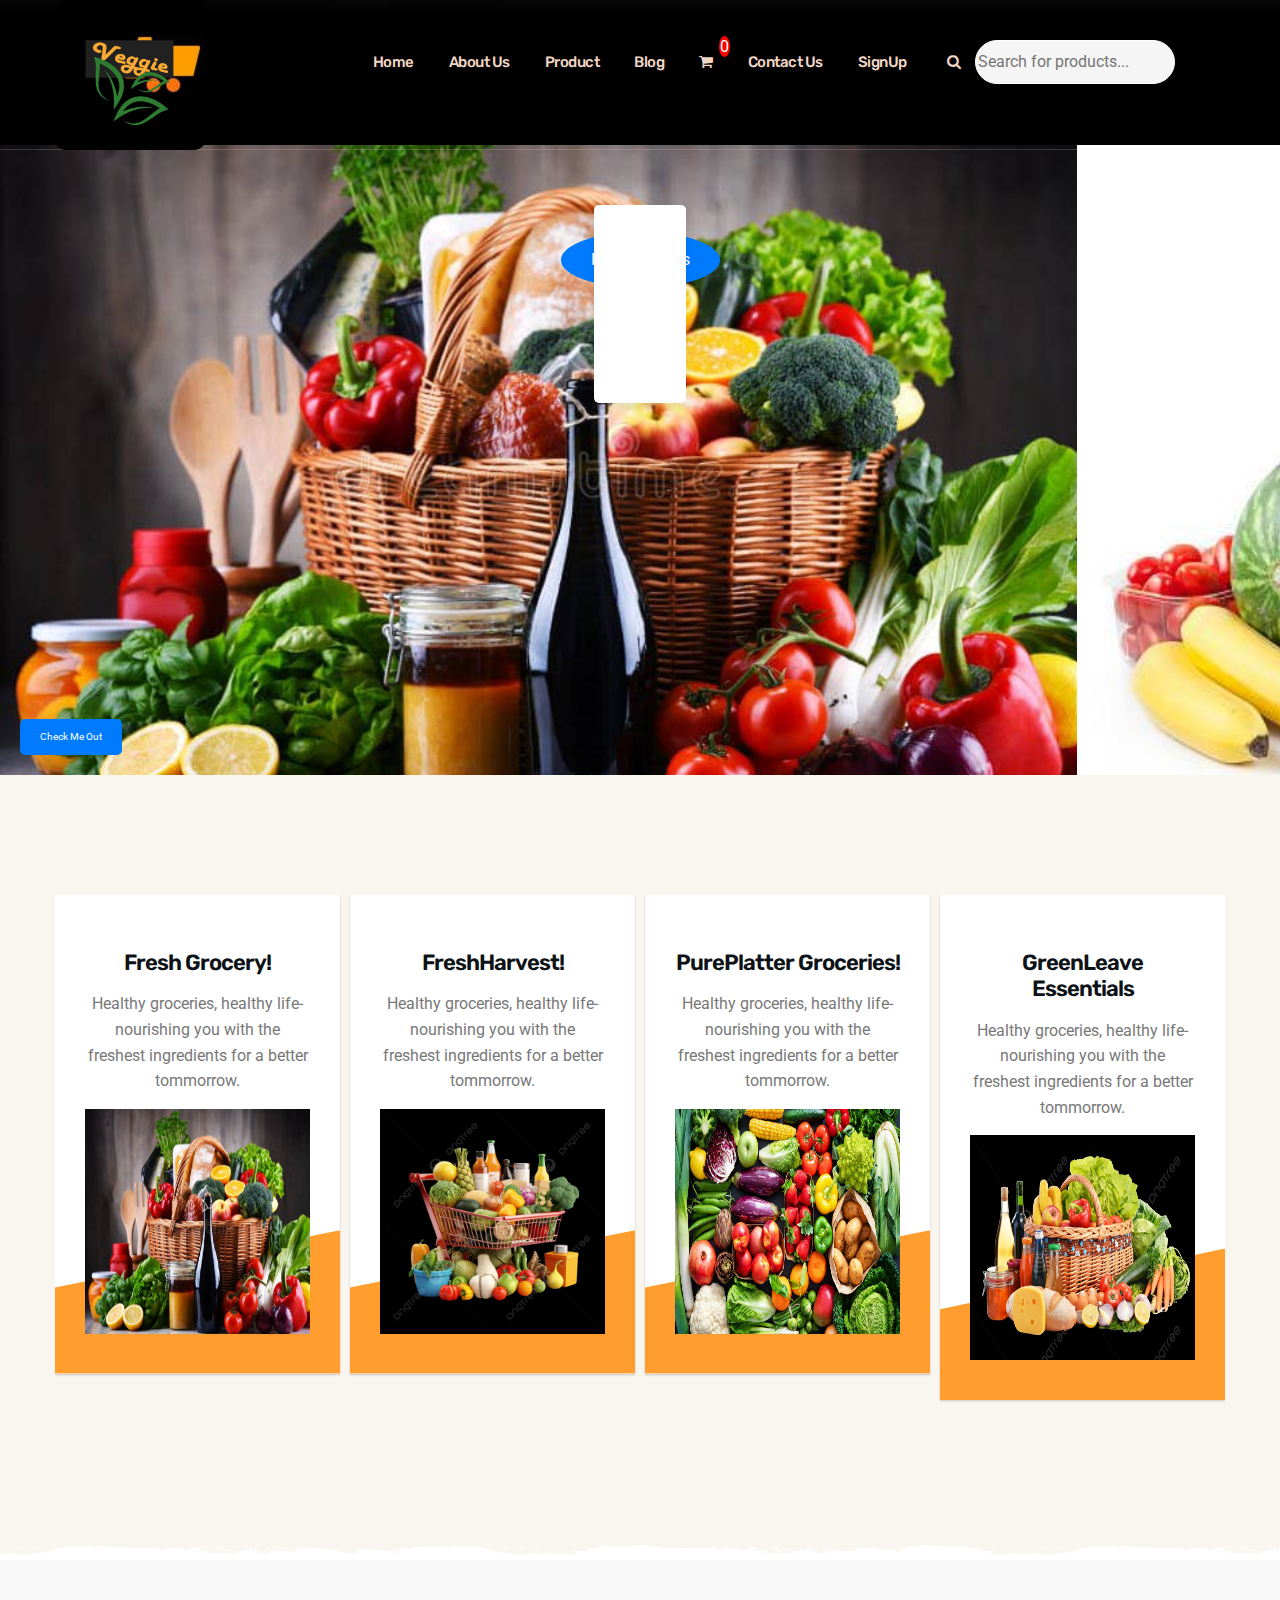
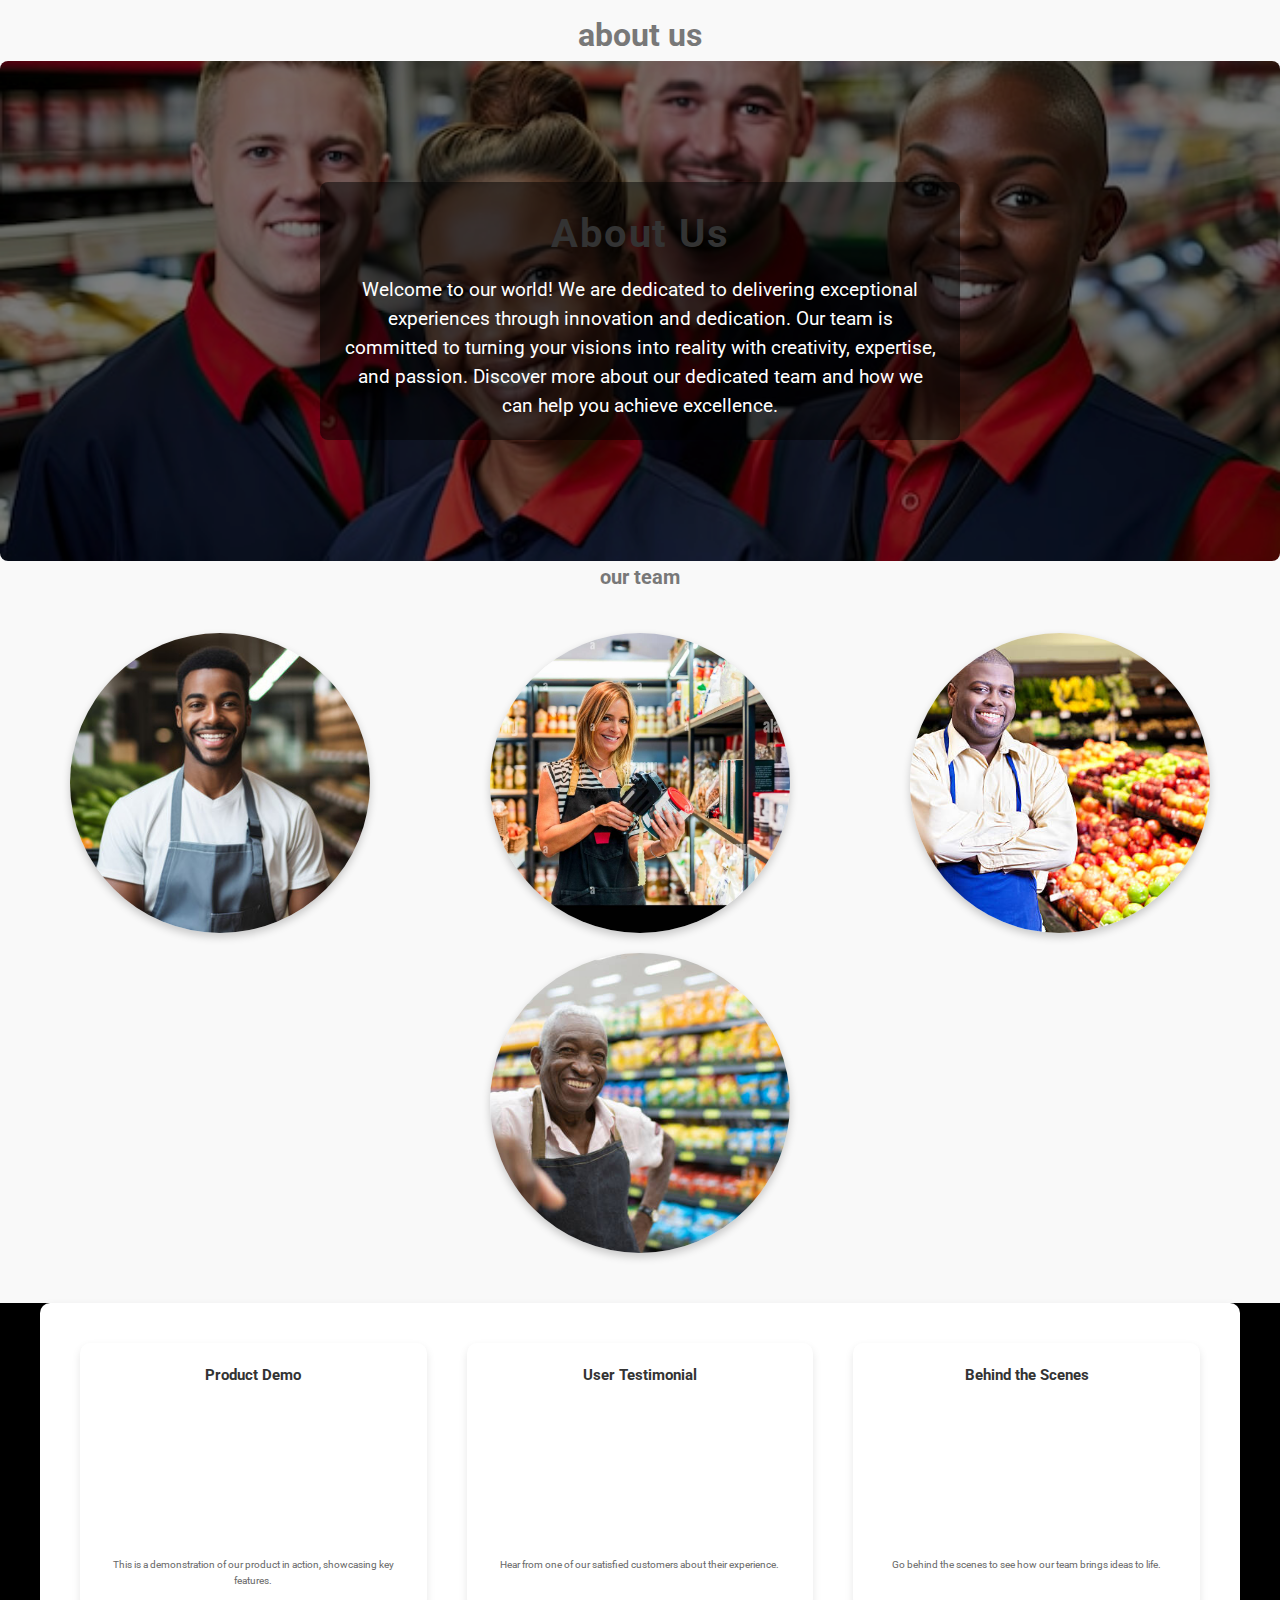
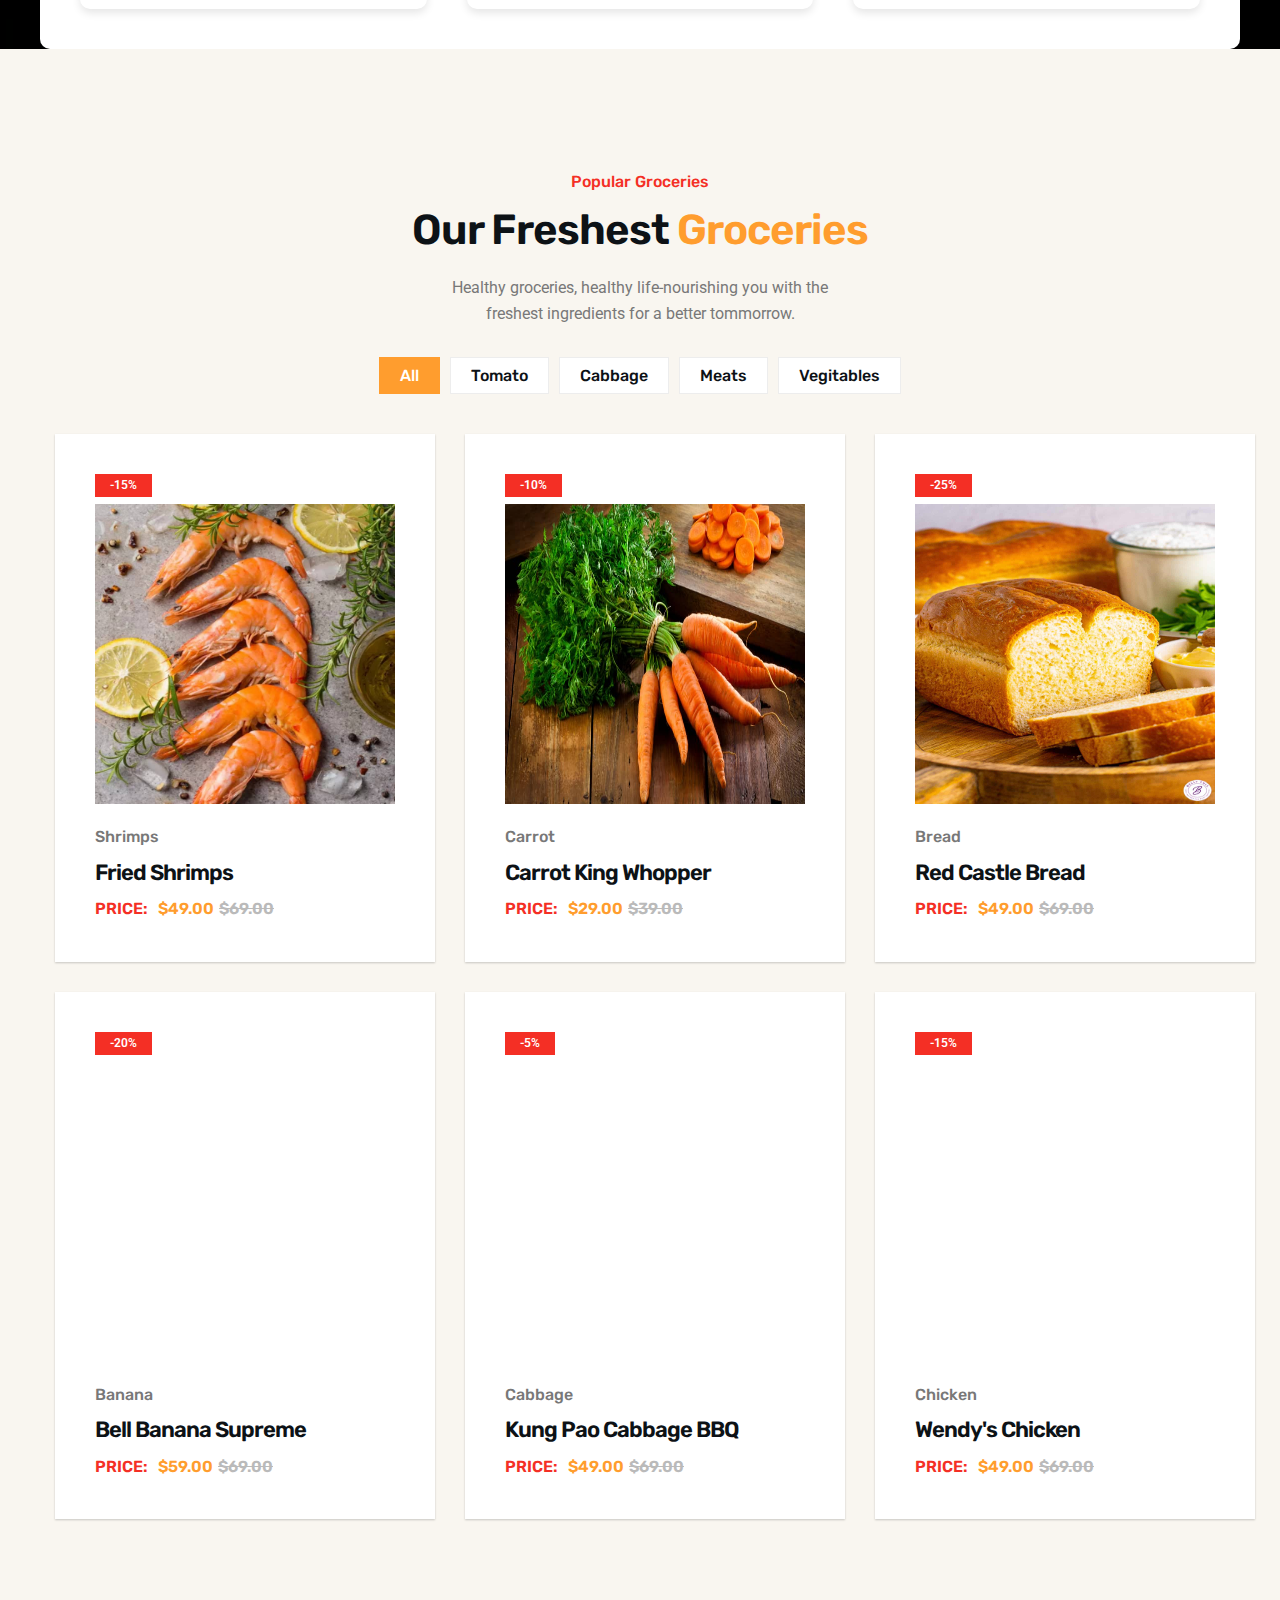
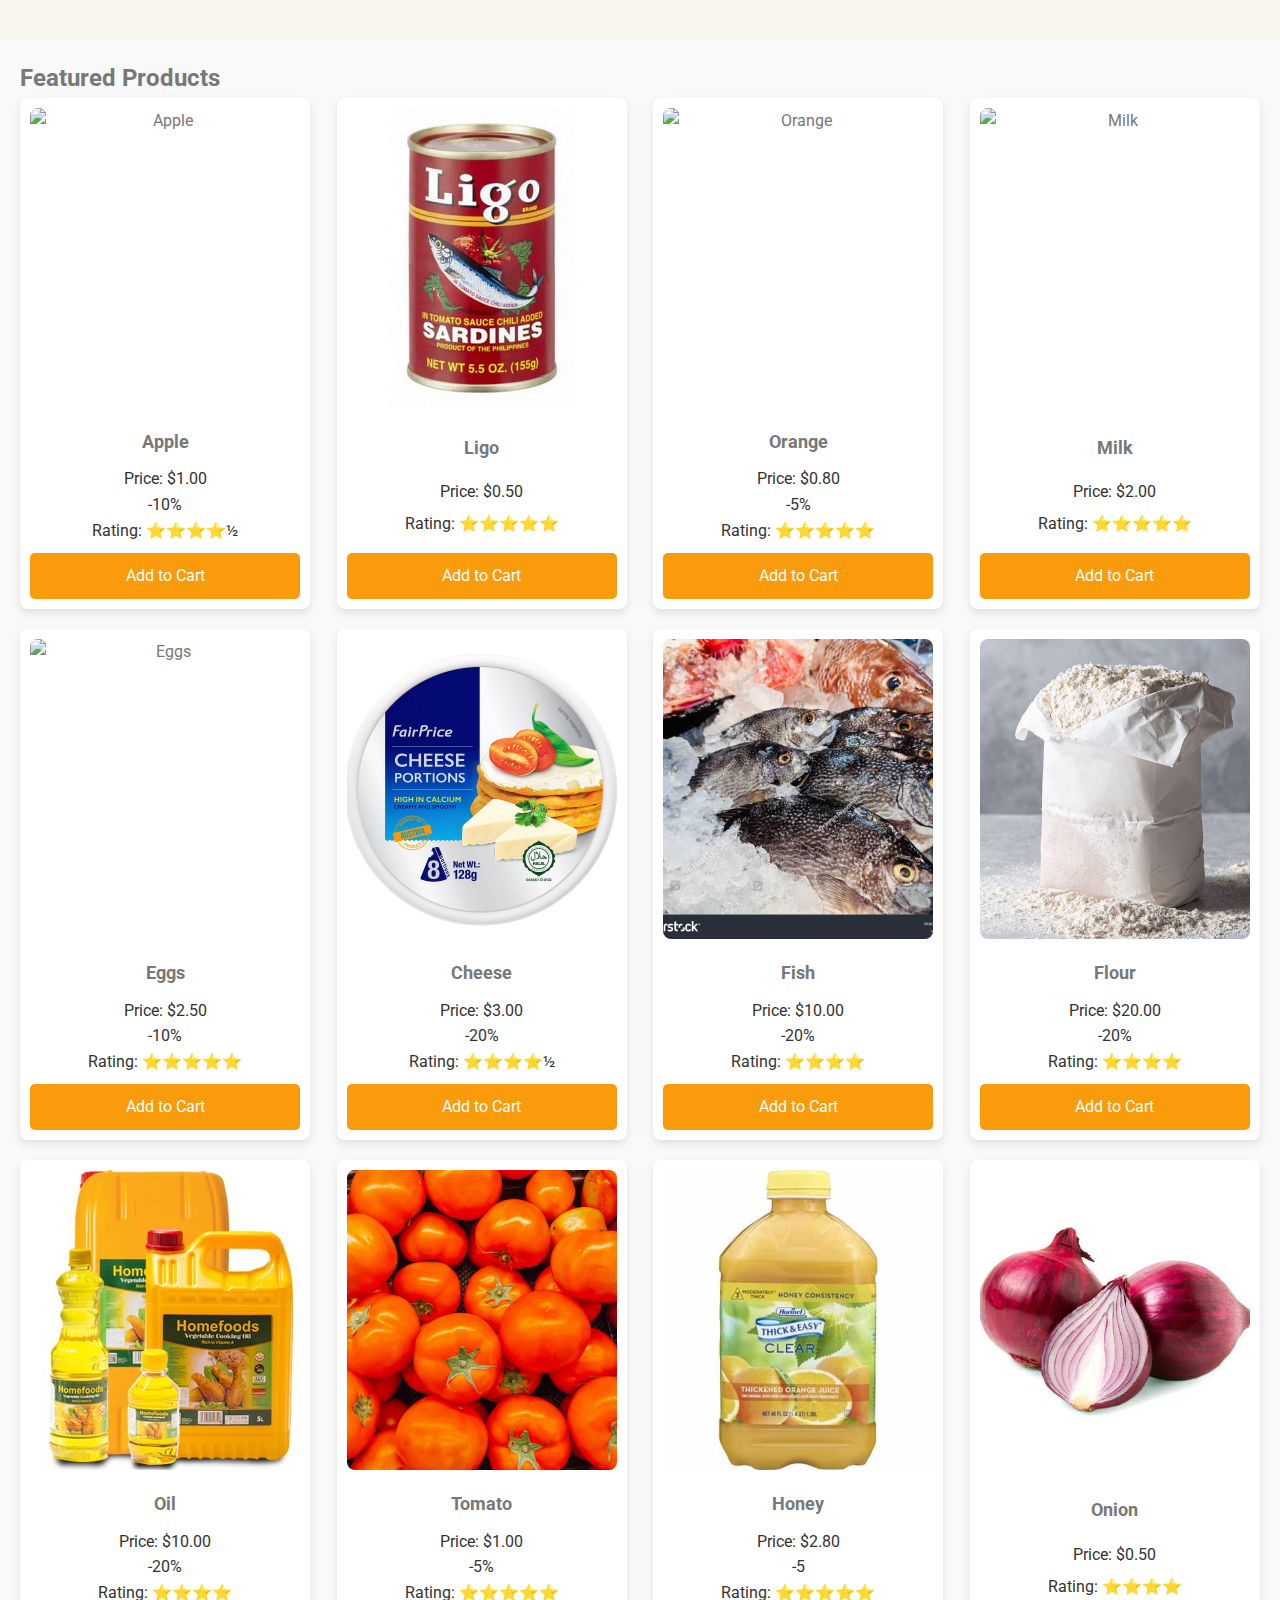
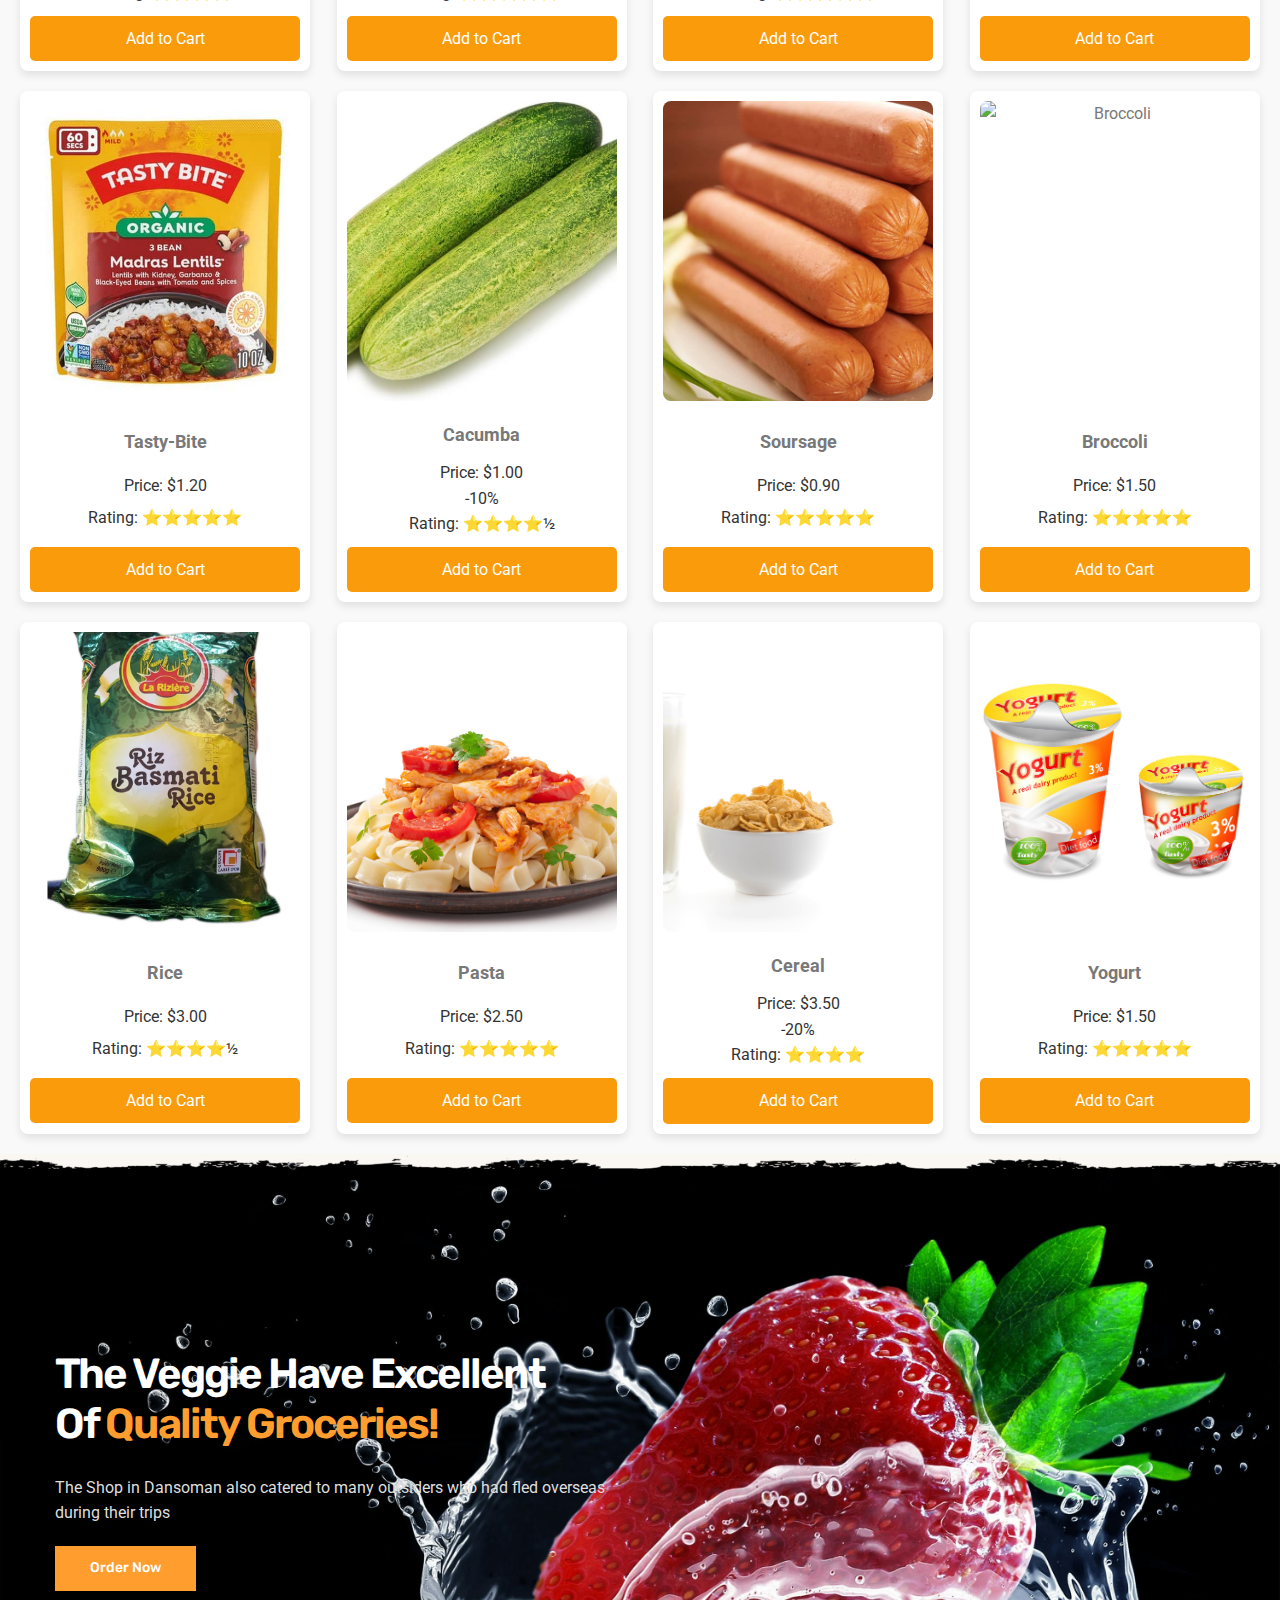
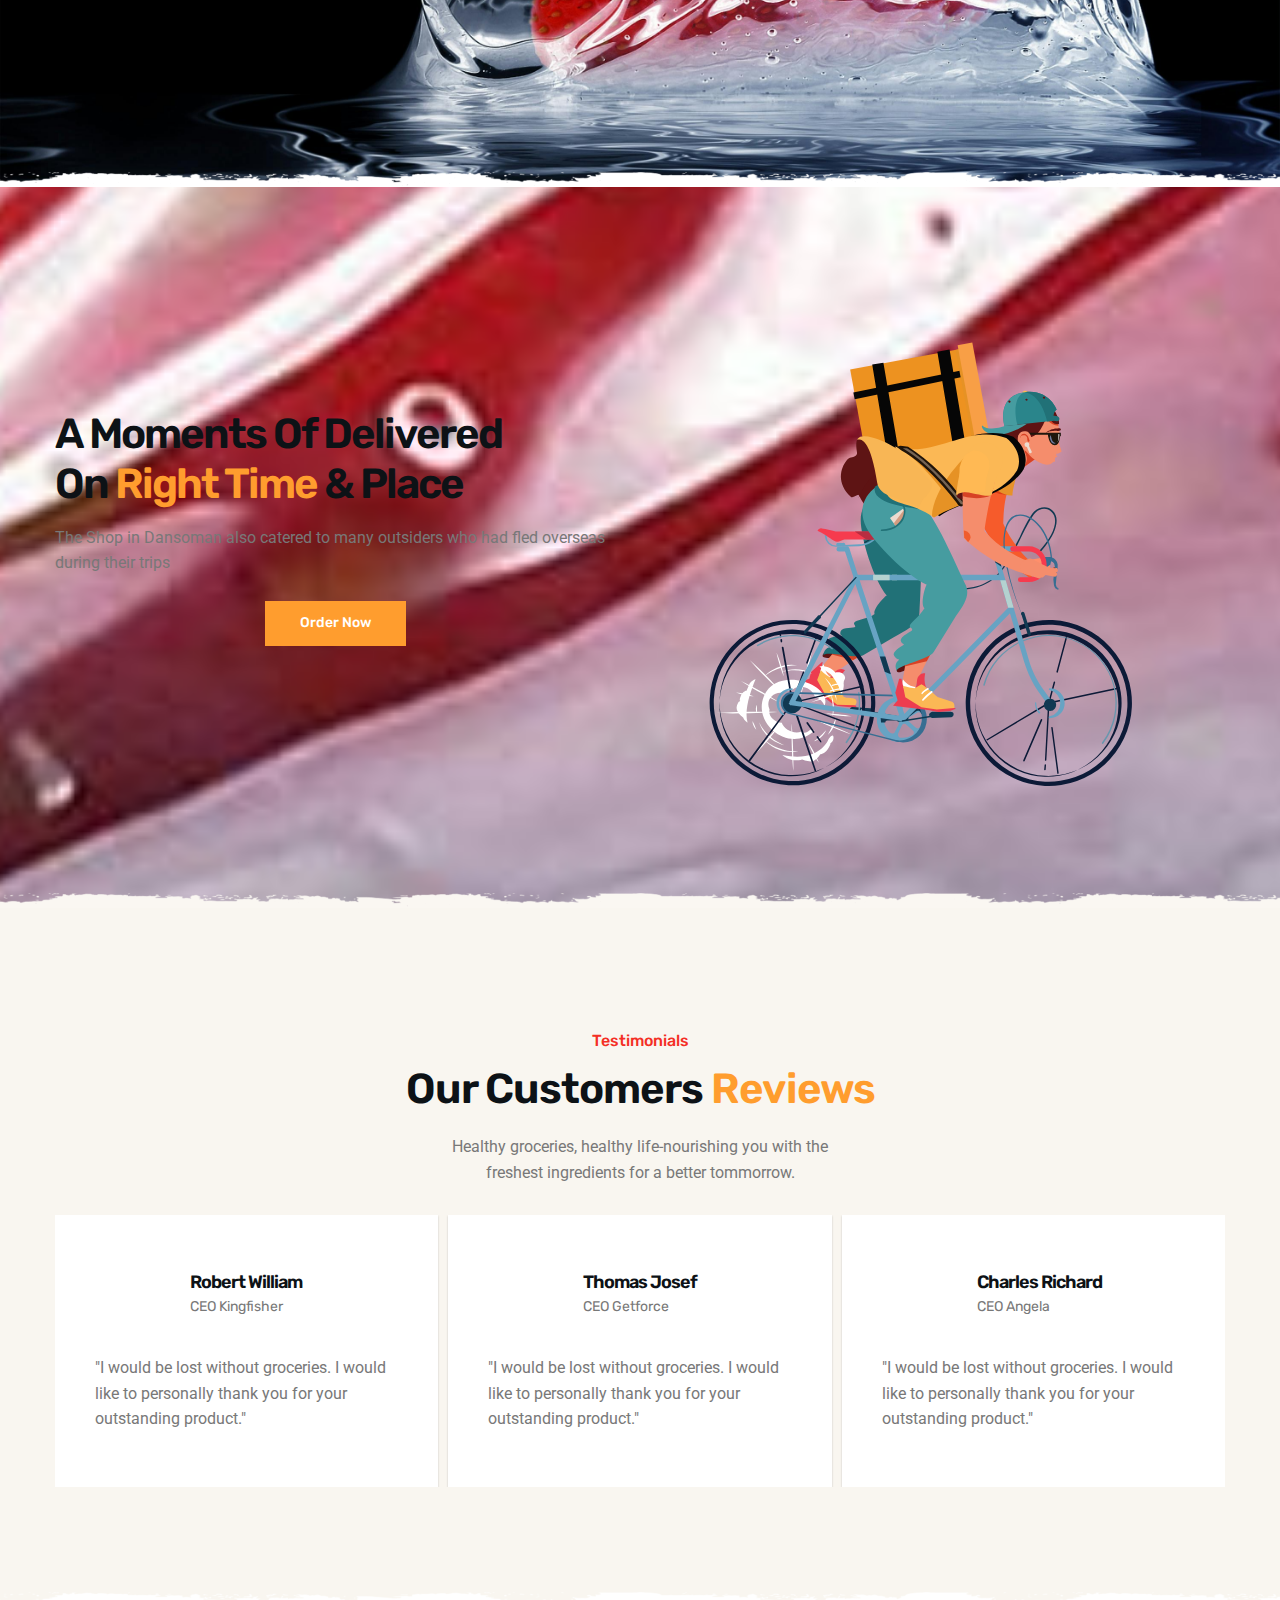
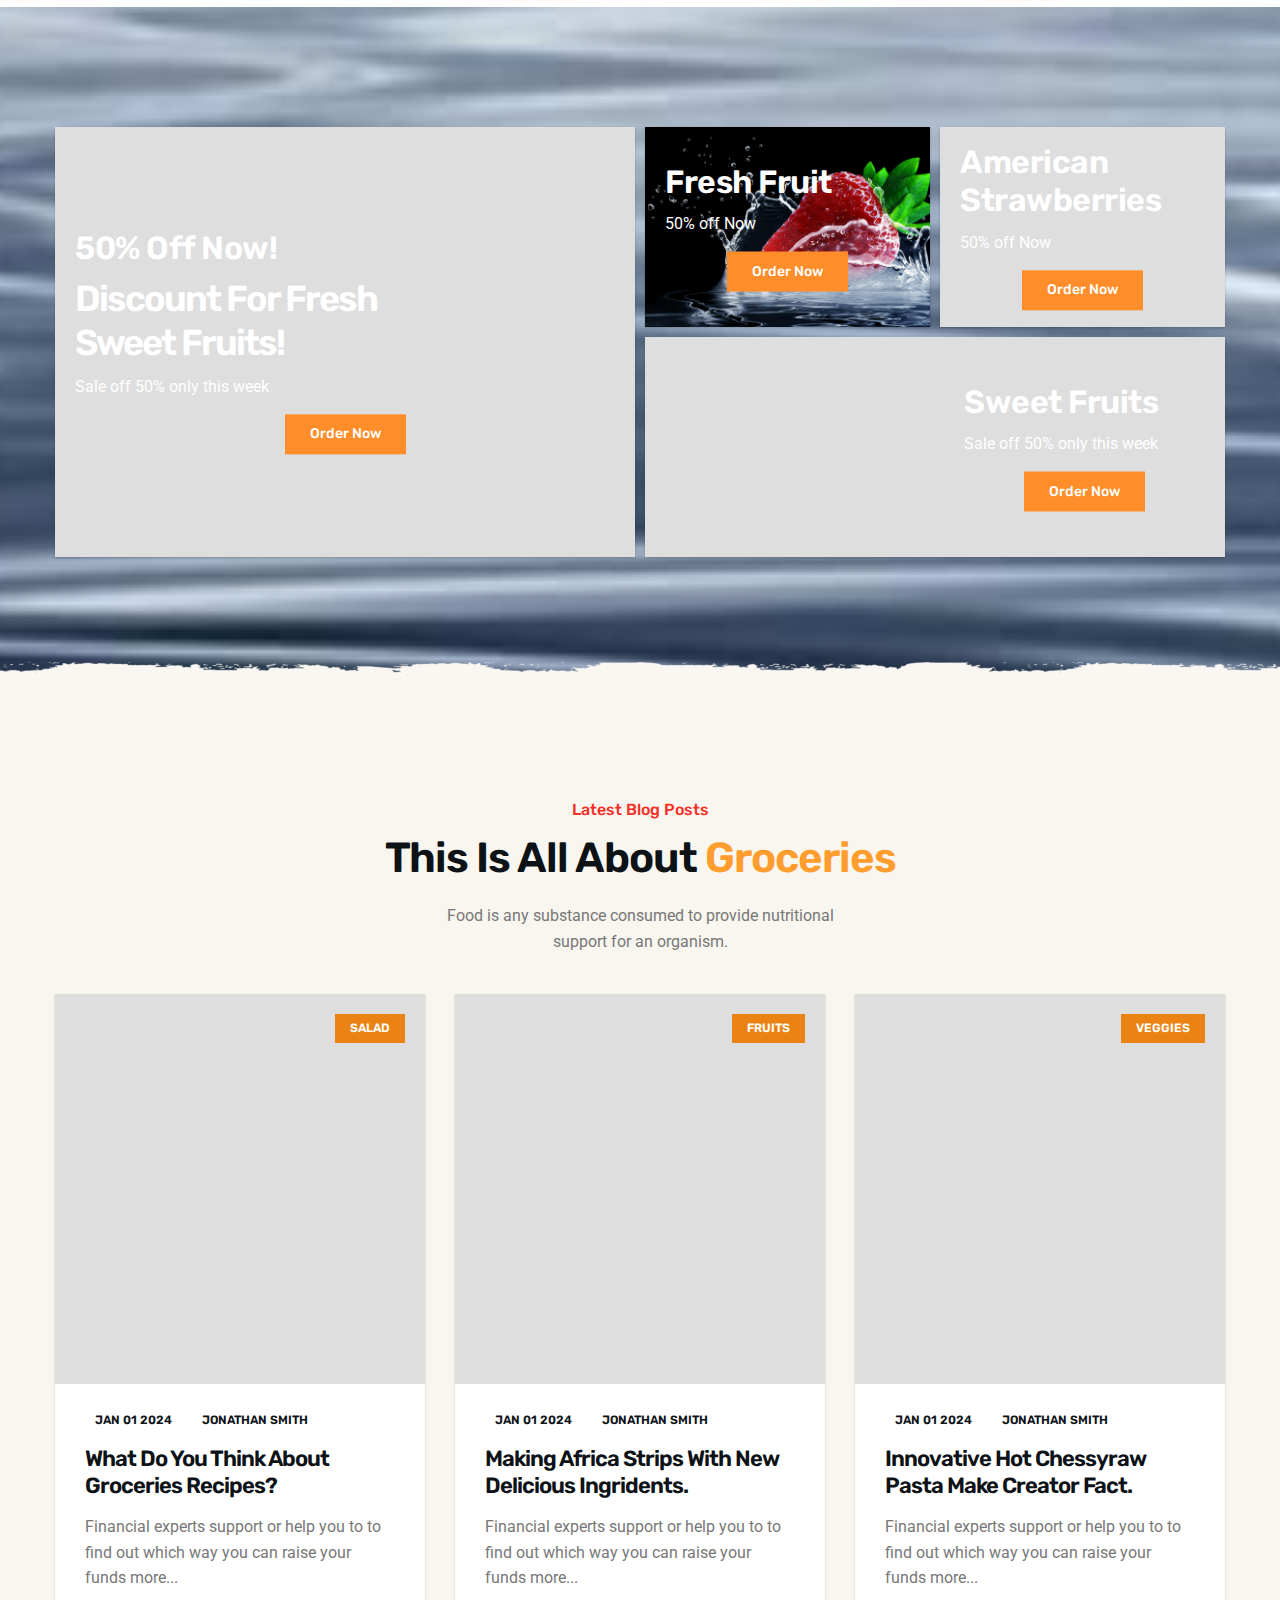
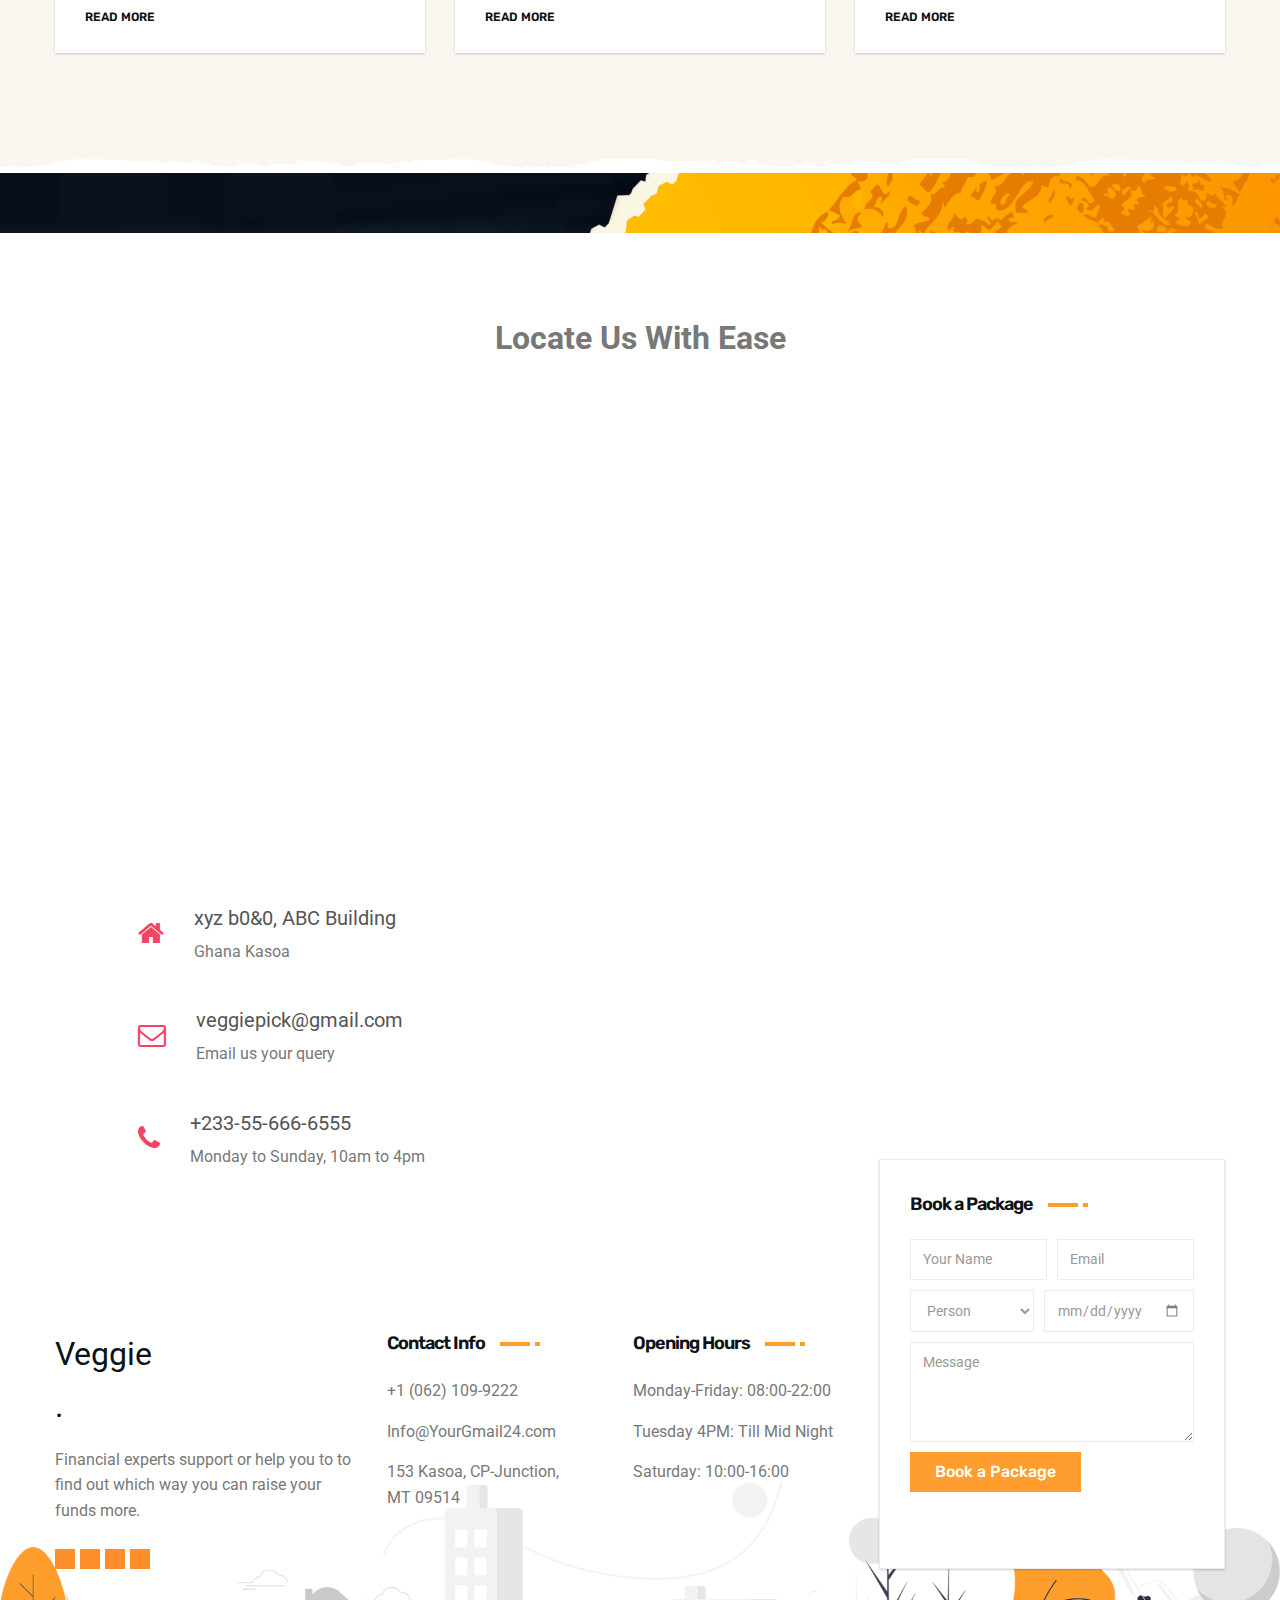
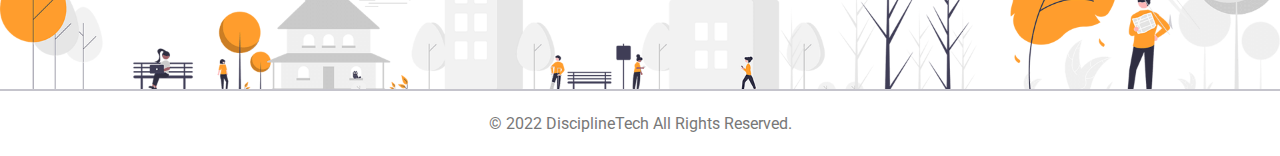
==== index.html @ fbdfe4e2 "Fresh start: added files and updates" ====
<!DOCTYPE html>
<html lang="en">

<head>
  <meta charset="UTF-8">
  <meta http-equiv="X-UA-Compatible" content="IE=edge">
  <meta name="viewport" content="width=device-width, initial-scale=1.0">
  <meta name="description" content="Shop fresh groceries, fruits, vegetables, and more. Get discounts and fast delivery!">
  <meta name="keywords" content="grocery, fruits, vegetables, online shopping">
  <meta name="author" content="Abudul Salam Sahadatu">
  <title>Veggie - Supper Marvelous Groceries in town!</title>
    <!-- Google Analytics -->
    <script async src="https://www.googletagmanager.com/gtag/js?id=GA_TRACKING_ID"></script>
    <script>
      window.dataLayer = window.dataLayer || [];
      function gtag() {
        dataLayer.push(arguments);
      }
      gtag('js', new Date());
      gtag('config', 'GA_TRACKING_ID');
    </script>
  
  
  <!-- 
    - favicon
  -->
  <link rel="shortcut icon" href="images/our logo.jpg" type="image/svg+xml">

  <!-- 
    - custom css link
  -->
  <link rel="stylesheet" href="./assets/css/style.css">

  <!-- 
    - google font link
  -->
  <link rel="preconnect" href="https://fonts.googleapis.com">
  <link rel="preconnect" href="https://fonts.gstatic.com" crossorigin>
  <link
    href="https://fonts.googleapis.com/css2?family=Roboto:wght@400;500&family=Rubik:wght@400;500;600;700&family=Shadows+Into+Light&display=swap"
    rel="stylesheet">
    <link rel="stylesheet" href="https://stackpath.bootstrapcdn.com/font-awesome/4.7.0/css/font-awesome.min.css">
    <script type="text/javascript" src="https://cdn.emailjs.com/dist/email.min.js"></script>


  <!-- 
    - preload images
  -->
  <link rel="preload" as="image" href="images/hero-banner.png" media="min-width(768px)">
  <link rel="preload" as="image" href="images/hero-banner-bg.png" media="min-width(768px)">
  <link rel="preload" as="image" href="images/hero-bg.jpg">

</head>

<body id="top">

  <!-- 
    - #HEADER
  -->

<!-- Updated Header -->
<header class="header" data-header>
  <div class="container">

    <h1>
      <a href="#home" class="logo" aria-label="Go to Home"><img src="/images/our logo.jpg"  alt="logo"></a>
    </h1>

    <nav class="navbar" data-navbar>
     
      <ul class="navbar-list">
        <li class="nav-item">
          <a href="#home" class="navbar-link" data-nav-link aria-label="Go to Home">Home</a>
        </li>
        <li class="nav-item">
          <a href="/about.html" class="navbar-link" data-nav-link aria-label="Learn more about us">About Us</a>
        </li>
        <li class="nav-item">
          <a href="/Product.html" class="navbar-link" data-nav-link aria-label="View products">Product</a>
        </li>
        <li class="nav-item">
          <a href="/blog.html" class="navbar-link" data-nav-link aria-label="Read our blog">Blog</a>
        </li>
        <li class="nav-item">
          <a href="#" id="cart-icon" class="navbar-link" data-nav-link aria-label="Shopping cart">
            <i class="fa fa-shopping-cart"></i></a>
          <span id="cart-notification">0</span> <!-- Cart item count -->
        </li>

        <li class="nav-item">
          <a href="/contact.html" class="navbar-link" data-nav-link aria-label="Contact us">Contact Us</a>
        </li>
       
        <li class="nav-item">
          <a href="/login.html" class="navbar-link" data-nav-link aria-label="SignUp">SignUp</a>
        </li>
        <li class="search-item">
          <a href="#" class="navbar-link" data-nav-link><i class="fa fa-search" aria-label="Search products" onclick="searchProducts()"></i></a>
          <input type="text" id="search-input" class="search-input" placeholder="Search for products..." aria-label="Search" oninput="searchProducts()">
        </li>
      </ul>

      <!-- Search Popup -->
      <div class="search-container">
        <div id="search-popup" class="search-popup" style="display: none;">
          <img id="popup-image" src="" alt="Product Image" loading="lazy" />
          <div>
            <h3 id="popup-title"></h3>
            <p id="popup-price"></p>
          </div>
        </div>
      </div>
      <p id="no-results-message" style="display: none;">No results found!</p>
    </nav>

    <button class="nav-toggle-btn" aria-label="Toggle Menu" data-menu-toggle-btn>
      <span class="line top"></span>
      <span class="line middle"></span>
      <span class="line bottom"></span>
    </button>
  </div>
</header>
      


  <div class="shop">
    <!-- Shopping Cart (Hidden until toggle) -->
    <div id="cart-modal" class="modal" style="display:none;">
      <h2>Your Orders!</h2>
      <ul id="cart-items"></ul>
      <p>Total: $<span id="total-price">0.00</span></p>
      <button class="btn" onclick="checkout()">Proceed to Payment</button>
    </div>
  </div>
  
  <!-- Payment Section (Hidden by default) -->
 <section id="payment-section" style="display:none;">
  <div class="close-btn" onclick="closePaymentSection()">✖</div>
  <h2>Payment</h2>

  <!-- Progress bar -->
  <div class="progress-bar">
      <div class="progress" id="progress" style="width: 33%;"></div>
  </div>

  <form id="payment-form">
      <!-- Card Details -->
      <label for="card-number">Card Number</label>
      <input type="text" id="card-number" name="card-number" placeholder="card-number" required>
      <label for="expiry">Expiry Date</label>
      <input type="date" id="expiry" name="expiry" placeholder="card-date" required>
      <label for="cvc">CVC</label>
      <input type="text" id="cvc" name="cvc" placeholder="cvc" required>
      <label for="email">Email</label>
      <input type="email" id="email" name="email" placeholder="your-email@example.com" required>

      <!-- Delivery Options -->
      <label for="delivery-options">Choose Delivery Method:</label>
      <select id="delivery-options" onchange="updateDeliveryFee()">
          <option value="10" data-info="Arrives in 3-5 days">Standard Delivery ($10)</option>
          <option value="20" data-info="Arrives in 1-2 days">Express Delivery ($20)</option>
          <option value="0" data-info="Free for orders over $100">Free Shipping</option>
      </select>
      <span id="delivery-tooltip" class="tooltip"></span>

      <!-- Discount Code -->
      <div class="discount-section">
          <label for="discount-code">Apply Discount Code:</label>
          <input type="text" id="discount-code" placeholder="Enter code">
          <button type="button" onclick="applyDiscount()">Apply</button>
          <p id="discount-feedback"></p>
      </div>

      <!-- Submit Button -->
      <button type="submit" class="btn">Submit Payment</button>
  </form>

  <div id="spinner" class="spinner" style="display:none;">Please wait while we process your payment...</div>

  <!-- Receipt (Hidden by default) -->
  <div id="receipt" style="display:none;">
      <h3>Receipt</h3>
      <ul id="receipt-items"></ul>
      <p id="tax-rate"></p>
      <p id="delivery-fee"></p>
      <p>Total Before Tax: $<span id="total-before-tax"></span></p>
      <p>Total Amount (after tax): $<span id="total-amount"></span></p>
  </div>
</section>

  
  


  <main>
    <article>

      <!-- 
        -...................... #HERO..........................
      -->

      <section class="hero" id="home" style="background-image: url('images/FRESH1.jpg')">
        <section id="hero">
          <div class="slider">
              <div class="slides">
                  <img src="images/WhatsApp Image 2024-08-02 at 5.05.45 AM (1).jpeg" alt="Grocery 1">
                  <img src="images/WhatsApp Image 2024-08-02 at 5.06.14 AM (1).jpeg" alt="Grocery 2">
                  <img src="images/grips.jpeg" alt="Grocery 3">
                  <img src="images/WhatsApp Image 2024-08-15 at 6.06.49 AM (1).jpeg" alt="Grocery 4">
                  <img src="images/TOMATOES.jpg " alt="Grocery 5">
              </div>
          </div>
          <button id="hero-btn">Fresh Veggies</button>
          <div id="grocery-list-popup">
              <ul>
                  <li>Broccoli</li>
                  <li>Pineapple</li>
                  <li>Mango</li>
                  <li>Onion</li>
                  <li>Ginger</li>
              </ul>
          </div>
      
         
              
                <div class="text-container">
                  <p class="hero-text">Discover the unparalleled freshness and quality of our premium groceries.</p>
                       <p>Our handpicked selection ensures that only the finest ingredients make it to your kitchen,<br> 
                       delivering exceptional taste and nutrition with every bite. Experience the ultimate in freshness and flavor today!</p>
                </div>
                <button class="check-button">Check Me Out</button>
      
          </div>
      </section>





      <!----#PROMO---->
    

    <section class="section section-divider white promo">
      <div class="container">
        
        <ul class="promo-list has-scrollbar">

          <li class="promo-item">
            <div class="promo-card">

              <div class="card-icon">
               
              <h3 class="h3 card-title">Fresh Grocery!</h3>

              <p class="card-text">
                Healthy groceries, healthy life-nourishing you with the freshest ingredients for a better tommorrow.
              </p>
              <img src="images/WhatsApp Image 2024-08-02 at 5.05.45 AM (1).jpeg" width="300" height="300" loading="lazy" alt="Maxican Pizza"

                class="w-100 card-banner">
              
                
            </div>
          </li>

          <li class="promo-item">
            <div class="promo-card">

              <h3 class="h3 card-title">FreshHarvest!</h3>

              <p class="card-text">
                Healthy groceries, healthy life-nourishing you with the freshest ingredients for a better tommorrow.
              </p>

              <img src="images/gp.jpeg" width="300" height="300" loading="lazy" alt="Soft Drinks"
                class="w-100 card-banner">

            </div>
          </li>

          <li class="promo-item">
            <div class="promo-card">

              <h3 class="h3 card-title">PurePlatter Groceries!</h3>

              <p class="card-text">
                Healthy groceries, healthy life-nourishing you with the freshest ingredients for a better tommorrow.
              </p>

              <img src="images/gp4.jpeg" width="300" height="300" loading="lazy" alt="French Fry"
                class="w-100 card-banner">

            </div>
          </li>

          <li class="promo-item">
            <div class="promo-card">

              <h3 class="h3 card-title">GreenLeave Essentials</h3>

              <p class="card-text">
                Healthy groceries, healthy life-nourishing you with the freshest ingredients for a better tommorrow.
              </p>

              <img src="images/gp1.jpeg" width="300" height="300" loading="lazy" alt="Burger Kingo"
                class="w-100 card-banner">

            </div>
          </li>

          <li class="promo-item">
            <div class="promo-card">

              <h3 class="h3 card-title">Nature's Basket!</h3>

              <p class="card-text">
                Healthy groceries, healthy life-nourishing you with the freshest ingredients for a better tommorrow.
              </p>

              <img src="images/gp3.jpeg" width="300" height="300" loading="lazy" alt="Chicken Masala"
                class="w-100 card-banner">

            </div>
          </li>

        </ul>

      </div>
    </section>







        <!---about-->


        <section class="about-us-section" id="about">
          <h1>about us</h1>
          <div class="about-image">
              <img src="images/WhatsApp Image 2024-09-04 at 8.55.57 AM.jpeg" alt="About Us Background">
              <div class="about-text">
                  <h1 class="about-us-heading">About Us</h1>
                  <p>Welcome to our world! We are dedicated to delivering exceptional experiences through innovation and dedication. Our team is committed to turning your visions into reality with creativity, expertise, and passion. Discover more about our dedicated team and how we can help you achieve excellence.</p>
              </div>
          </div>
          
          <h2 class="teamtittle">our team</h2>
          <div class="team-container">
              <div class="team-member">
                  <img src="images/WhatsApp Image 2024-09-04 at 8.24.22 AM (1).jpeg" alt="Jane Doe">
                  <div class="member-info">
                      <h2>kuumson Doe</h2>
                      
                      <p> Cashier <br>
      Processes transactions, handles payments, and issues receipts. <br>
        Assists with returns and exchanges. <br>
        Ensures a smooth checkout experience.</p>
      </div>
      </div>
      <div class="team-member">
      <img src="images/WhatsApp Image 2024-09-04 at 8.24.23 AM.jpeg" alt="John Smith">
      <div class="member-info">
      <h2>Gosphine</h2>
      <p>Store Manager <br>
        Oversees store operations and staff. <br>
        Manages budgeting and financial reporting. <br>
        Ensures sales targets and store policies are met. .</p>
      </div>
      </div>
      <div class="team-member">
      <img src="images/WhatsApp Image 2024-08-15 at 6.14.11 AM.jpeg" alt="Emily Johnson">
      <div class="member-info">
      <h2>AbdulMlik</h2>
      <p> Floor Supervisor <br>
        Manages store floor activities and staff. <br>
        Ensures adherence to procedures . <br>
        Oversees customer service on the floor</p>
      </div>
      </div>
      
      
      <div class="team-member">
      <img src="images/WhatsApp Image 2024-08-15 at 6.14.10 AM.jpeg" alt="Emily Johnson">
      <div class="member-info">
      <h2>Emilli Johnson</h2>
      <p>Grocery Bagger <br>
       Packs purchased items into <br>
        Assists customers with carrying their bags if needed. <br>
        Ensures bags are packed efficiently.</p>
      </div>
      </div>  
      </div>
      </section>

    






      <!---...................our live stream......................-->


      <div class="video-container">
        <div class="video-wrapper">
          <h2 class="video-title">Product Demo</h2>
          <video class="autoplay-video" muted loop playsinline>
            <source src="images/SERVICE V3.mp4" type="video/mp4">
            Your browser does not support the video tag.
          </video>
          <p class="video-caption">This is a demonstration of our product in action, showcasing key features.</p>
        </div>
        
        <div class="video-wrapper">
          <h2 class="video-title">User Testimonial</h2>
          <video class="autoplay-video" muted loop playsinline>
            <source src="images/SERVICE V1.mp4" type="video/mp4">
            Your browser does not support the video tag.
          </video>
          <p class="video-caption">Hear from one of our satisfied customers about their experience.</p>
        </div>
        
        <div class="video-wrapper">
          <h2 class="video-title">Behind the Scenes</h2>
          <video class="autoplay-video" muted loop playsinline>
            <source src="images/SERVICE V.mp4" type="video/mp4">
            Your browser does not support the video tag.
          </video>
          <p class="video-caption">Go behind the scenes to see how our team brings ideas to life.</p>
        </div>
      </div>
      
      






      <!-- 
        -...................... #product..................
      -->

   
      <section class="section food-menu" id="product">
        <div class="container">

          <p class="section-subtitle">Popular Groceries</p>

          <h2 class="h2 section-title">
            Our Freshest <span class="span">Groceries</span>
          </h2>

          <p class="section-text">
            Healthy groceries, healthy life-nourishing you with the freshest ingredients for a better tommorrow.
          </p>

          <ul class="fiter-list">

            <li>
              <button class="filter-btn  active">All</button>
            </li>

            <li>
              <button class="filter-btn">Tomato</button>
            </li>

            <li>
              <button class="filter-btn">Cabbage</button>
            </li>

            <li>
              <button class="filter-btn">Meats</button>
            </li>

            <li>
              <button class="filter-btn">Vegitables</button>
            </li>

          </ul>

          <ul class="food-menu-list">

            <li>
              <div class="food-menu-card">

                <div class="card-banner">
                  <img src="images/shrimps.jpeg" width="1200" height="1600" loading="lazy"
                    alt="Fried Shrimps Unlimited" class="w-100">
                    <button class="add-to-cart" onclick="addToCart('Shrimps', 69.00, 0.15, 'images/shrimps.jpeg')">Add to Cart</button>

                  <div class="badge">-15%</div>

                </div>

                <div class="wrapper">
                  <p class="category">Shrimps</p>

                  <div class="rating-wrapper">
                    <ion-icon name="star"></ion-icon>
                    <ion-icon name="star"></ion-icon>
                    <ion-icon name="star"></ion-icon>
                    <ion-icon name="star"></ion-icon>
                    <ion-icon name="star"></ion-icon>
                  </div>
                </div>

                <h3 class="h3 card-title">Fried Shrimps</h3>

                <div class="price-wrapper">

                  <p class="price-text">Price:</p>

                  <data class="price">$49.00</data>

                  <del class="del" value="69.00">$69.00</del>

                </div>

              </div>
            </li>

            <li>
              <div class="food-menu-card">

                <div class="card-banner">
                  <img src="images/carrot1.jpeg" width="1200" height="1600"  loading="lazy"
                    alt="Burger King Whopper" class="w-100">

                  <div class="badge">-10%</div>

                  <button class="add-to-cart" onclick="addToCart('Carrot', 39.00, 0.10, 'images/carrot1.jpeg')">Add to Cart</button>
                </div>

                <div class="wrapper">
                  <p class="category">Carrot</p>

                  <div class="rating-wrapper">
                    <ion-icon name="star"></ion-icon>
                    <ion-icon name="star"></ion-icon>
                    <ion-icon name="star"></ion-icon>
                    <ion-icon name="star"></ion-icon>
                    <ion-icon name="star"></ion-icon>
                  </div>
                </div>

                <h3 class="h3 card-title">Carrot King Whopper</h3>

                <div class="price-wrapper">

                  <p class="price-text">Price:</p>

                  <data class="price" value="29.00">$29.00</data>

                  <del class="del">$39.00</del>

                </div>

              </div>
            </li>

            <li>
              <div class="food-menu-card">

                <div class="card-banner">
                  <img src="images/bread.jpeg" width="1200" height="1600"  loading="lazy"
                    alt="White Castle Pizzas" class="w-100">

                  <div class="badge">-25%</div>

                  <button class="add-to-cart" onclick="addToCart('Bread', 69.00, 0.25, 'images/bread.jpeg')">Add to Cart</button>

                </div>

                <div class="wrapper">
                  <p class="category">Bread</p>

                  <div class="rating-wrapper">
                    <ion-icon name="star"></ion-icon>
                    <ion-icon name="star"></ion-icon>
                    <ion-icon name="star"></ion-icon>
                    <ion-icon name="star"></ion-icon>
                    <ion-icon name="star"></ion-icon>
                  </div>
                </div>

                <h3 class="h3 card-title">Red Castle Bread</h3>

                <div class="price-wrapper">

                  <p class="price-text">Price:</p>

                  <data class="price" value="49.00">$49.00</data>

                  <del class="del">$69.00</del>

                </div>

              </div>
            </li>

            <li>
              <div class="food-menu-card">

                <div class="card-banner">
                  <img src="images/banana.jpeg" width="1200" height="1600"  loading="lazy"
                    alt="Bell Banana Supreme" class="w-100">

                  <div class="badge">-20%</div>

                  <button class="add-to-cart" onclick="addToCart('Banana', 69.00, 0.20, 'images/banana.jpeg')">Add to Cart</button>

                </div>

                <div class="wrapper">
                  <p class="category">Banana</p>

                  <div class="rating-wrapper">
                    <ion-icon name="star"></ion-icon>
                    <ion-icon name="star"></ion-icon>
                    <ion-icon name="star"></ion-icon>
                    <ion-icon name="star"></ion-icon>
                    <ion-icon name="star"></ion-icon>
                  </div>
                </div>

                <h3 class="h3 card-title">Bell Banana Supreme</h3>

                <div class="price-wrapper">

                  <p class="price-text">Price:</p>

                  <data class="price" value="59.00 ">$59.00</data>

                  <del class="del">$69.00</del>

                </div>

              </div>
            </li>

            <li>
              <div class="food-menu-card">

                <div class="card-banner">
                  <img src="images/cabbage.jpeg" width="1200" height="1600"  loading="lazy"
                    alt="Kung Pao Cabbage BBQ" class="w-100">

                  <div class="badge">-5%</div>

                  <button class="add-to-cart" onclick="addToCart('Cabbage', 69.00, 0.05, 'images/cabbage.jpeg')">Add to Cart</button>
                </div>

                <div class="wrapper">
                  <p class="category">Cabbage</p>

                  <div class="rating-wrapper">
                    <ion-icon name="star"></ion-icon>
                    <ion-icon name="star"></ion-icon>
                    <ion-icon name="star"></ion-icon>
                    <ion-icon name="star"></ion-icon>
                    <ion-icon name="star"></ion-icon>
                  </div>
                </div>

                <h3 class="h3 card-title">Kung Pao Cabbage BBQ</h3>

                <div class="price-wrapper">

                  <p class="price-text">Price:</p>

                  <data class="price" value="49.00">$49.00</data>

                  <del class="del">$69.00</del>

                </div>

              </div>
            </li>

            <li>
              <div class="food-menu-card">

                <div class="card-banner">
                  <img src="images/meat.jpeg" width="1200" height="1600"  loading="lazy"
                    alt="Wendy's Chicken" class="w-100">

                  <div class="badge">-15%</div>
                  <button class="add-to-cart" onclick="addToCart('Chicken', 69.00, 0.15, 'images/meat.jpeg')">Add to Cart</button>
                </div>

                <div class="wrapper">
                  <p class="category">Chicken</p>

                  <div class="rating-wrapper">
                    <ion-icon name="star"></ion-icon>
                    <ion-icon name="star"></ion-icon>
                    <ion-icon name="star"></ion-icon>
                    <ion-icon name="star"></ion-icon>
                    <ion-icon name="star"></ion-icon>
                  </div>
                </div>

                <h3 class="h3 card-title">Wendy's Chicken</h3>

                <div class="price-wrapper">

                  <p class="price-text">Price:</p>

                  <data class="price" value="49.00">$49.00</data>

                  <del class="del">$69.00</del>

                </div>

              </div>
            </li>

          </ul>


        </div>
      </section>

      <!-------------------More Product----------------->

      <section class="product-section" id="products">
        <h2>Featured Products</h2>
        <div class="product-slider">
            
            <div class="product">
                <img id="popup-image" src="images/fresh-wet-fruits-ice.jpg" alt="Apple">
                <h3 id="popup-title" class="product-name">Apple</h3>
                <p id="popup-price">Price: $1.00 <span class="discount">-10%</span></p>
                <p>Rating: ⭐⭐⭐⭐½</p>
                <button class="add-to-cart" onclick="addToCart('Apple', 1.00, 0.10, 'images/fresh-wet-fruits-ice.jpg')">Add to Cart</button>
            </div>
            <div class="product">
                <img src="images/Ligo.jpeg" alt="Ligo">
                <h3 id="popup-title" class="product-name">Ligo</h3>
                <p id="popup-price">Price: $0.50</p>
                <p>Rating: ⭐⭐⭐⭐⭐</p>
                <button class="add-to-cart" onclick="addToCart('Ligo', 10.00, 0.00, 'images/Ligo.jpeg')">Add to Cart</button>
            </div>
            <div class="product">
                <img src="images/oranges-dropped-into-water.jpg" alt="Orange">
                <h3 id="popup-title" class="product-name">Orange</h3>
                <p id="popup-price">Price: $0.80 <span class="discount">-5%</span></p>
                <p>Rating: ⭐⭐⭐⭐⭐</p>
                <button class="add-to-cart" onclick="addToCart('Orange', 0.80, 0.05, 'images/oranges-dropped-into-water.jpg')">Add to Cart</button>
            </div>
            <div class="product">
                <img src="images/glass-jar-full-milk.jpg" alt="Milk">
                <h3 id="popup-title" class="product-name">Milk</h3>
                <p id="popup-price">Price: $2.00</p>
                <p>Rating: ⭐⭐⭐⭐⭐</p>
                <button class="add-to-cart" onclick="addToCart('Milk', 2.00, 0.00, 'images/glass-jar-full-milk.jpg')">Add to Cart</button>
            </div>
            
            <div class="product">
                <img src="images/eggs-isolated-white-surface.jpg" alt="Eggs">
                <h3 id="popup-title" class="product-name">Eggs</h3>
                <p id="popup-price">Price: $2.50 <span class="discount">-10%</span></p>
                <p>Rating: ⭐⭐⭐⭐⭐</p>
                <button class="add-to-cart" onclick="addToCart('Egg', 2.50, 0.10, 'images/eggs-isolated-white-surface.jpg')">Add to Cart</button>
            </div>
            <div class="product">
              <img src="images/cheese.jpeg" alt="Cheese">
              <h3 id="popup-title" class="product-name">Cheese</h3>
              <p id="popup-price">Price: $3.00 <span class="discount">-20%</span></p>
              <p>Rating: ⭐⭐⭐⭐½</p>
              <button class="add-to-cart" onclick="addToCart('Cheese', 3.00, 0.20, 'images/cheese.jpeg')">Add to Cart</button> <!-- Pass image URL -->
          </div>
          
            
            <div class="product">
                <img src="images/fish.jpeg" alt="Fish">
                <h3 id="popup-title" class="product-name">Fish</h3>
                <p id="popup-price">Price: $10.00 <span class="discount">-20%</span></p>
                <p>Rating: ⭐⭐⭐⭐</p>
                <button class="add-to-cart" onclick="addToCart('Fish', 10.00, 0.20, 'images/fish.jpeg')">Add to Cart</button>
            </div>


            <div class="product">
              <img src="images/flaour.jpeg" alt="Flour">
              <h3 id="popup-title" class="product-name">Flour</h3>
              <p id="popup-price">Price: $20.00 <span class="discount">-20%</span></p>
              <p>Rating: ⭐⭐⭐⭐</p>
              <button class="add-to-cart" onclick="addToCart('Flour', 20.00, 0.20, 'images/flaour.jpeg')">Add to Cart</button>
          </div>

          <div class="product">
            <img src="images/oil.jpeg" alt="Oil">
            <h3 id="popup-title" class="product-name">Oil</h3>
            <p id="popup-price">Price: $10.00 <span class="discount">-20%</span></p>
            <p>Rating: ⭐⭐⭐⭐</p>
            <button class="add-to-cart" onclick="addToCart('Oil', 10.00, 0.20, 'images/oil.jpeg')">Add to Cart</button>
        </div>


          
            <div class="product">
                <img src="images/TOMATOES.jpg" alt="Tomato">
                <h3 id="popup-title" class="product-name">Tomato</h3>
                <p id="popup-price">Price: $1.00 <span class="discount">-5%</span></p>
                <p>Rating: ⭐⭐⭐⭐⭐</p>
                <button class="add-to-cart" onclick="addToCart('Tomato', 1.00, 0.05, 'images/TOMATOES.jpg')">Add to Cart</button>
            </div>
            <div class="product">
                <img src="images/honey.jpeg" alt="Honey">
                <h3 id="popup-title" class="product-name">Honey</h3>
                <p id="popup-price">Price: $2.80<span class="discount">-5</span></p>
                <p>Rating: ⭐⭐⭐⭐⭐</p>
                <button class="add-to-cart" onclick="addToCart('Honey', 2.80, 0.05, 'images/honey.jpeg')">Add to Cart</button>
            </div>
            <div class="product">
                <img src="images/onion.jpeg" alt="Onion">
                <h3 id="popup-title" class="product-name">Onion</h3>
                <p id="popup-price">Price: $0.50</p>
                <p>Rating: ⭐⭐⭐⭐</p>
                <button class="add-to-cart" onclick="addToCart('Onion', 0.50, 0.0, 'images/onion.jpeg')">Add to Cart</button>
            </div>
            <div class="product">
                <img src="images/tasty.jpeg" alt="Tasty-Bite">
                <h3 id="popup-title" class="product-name">Tasty-Bite</h3>
                <p id="popup-price">Price: $1.20</p>
                <p>Rating: ⭐⭐⭐⭐⭐</p>
                <button class="add-to-cart" onclick="addToCart('Tasty-Bite', 1.20, 0.00, 'images/tasty.jpeg')">Add to Cart</button>
            </div>
            <div class="product">
                <img src="images/cacumba.jpeg" alt="Cacumba">
                <h3 id="popup-title" class="product-name">Cacumba</h3>
                <p id="popup-price">Price: $1.00 <span class="discount">-10%</span></p>
                <p>Rating: ⭐⭐⭐⭐½</p>
                <button class="add-to-cart" onclick="addToCart('Cacumba',1.00, 0.10, 'images/cacumba.jpeg')">Add to Cart</button>
            </div>
            <div class="product">
                <img src="images/soursage.jpeg" alt="Soursage">
                <h3 id="popup-title" class="product-name">Soursage</h3>
                <p id="popup-price">Price: $0.90</p>
                <p>Rating: ⭐⭐⭐⭐⭐</p>
                <button class="add-to-cart" onclick="addToCart('Soursage', 0.90, 0.00, 'images/soursage.jpeg')">Add to Cart</button>
            </div>
            <div class="product">
                <img src="images/fresh-broccoli-vegetable.jpg" alt="Broccoli">
                <h3 id="popup-title" class="product-name">Broccoli</h3>
                <p id="popup-price">Price: $1.50</p>
                <p>Rating: ⭐⭐⭐⭐⭐</p>
                <button class="add-to-cart" onclick="addToCart('Broccoli', 1.50, 0.00, 'images/fresh-broccoli-vegetable.jpg')">Add to Cart</button>
            </div>
            <div class="product">
                <img src="images/rice.jpeg" alt="Rice">
                <h3 id="popup-title" class="product-name">Rice</h3>
                <p id="popup-price">Price: $3.00</p>
                <p>Rating: ⭐⭐⭐⭐½</p>
                <button class="add-to-cart" onclick="addToCart('Rice', 3.00, 0.00, 'images/rice.jpeg')">Add to Cart</button>
            </div>
            <div class="product">
                <img src="images/tagliatelle-pasta-with-tomatoes-chicken.jpg" alt="Pasta">
                <h3 id="popup-title" class="product-name">Pasta</h3>
                <p id="popup-price">Price: $2.50</p>
                <p>Rating: ⭐⭐⭐⭐⭐</p>
                <button class="add-to-cart" onclick="addToCart('Pasta', 2.50, 0.00, 'images/tagliatelle-pasta-with-tomatoes-chicken.jpg')">Add to Cart</button>
            </div>
            <div class="product">
                <img src="images/milk-cereal.jpg" alt="Cereal">
                <h3 id="popup-title" class="product-name">Cereal</h3>
                <p id="popup-price">Price: $3.50 <span class="discount">-20%</span></p>
                <p>Rating: ⭐⭐⭐⭐</p>
                <button class="add-to-cart" onclick="addToCart('Cereal', 3.50, 0.20, 'images/milk-cereal.jpg')">Add to Cart</button>
            </div>
            <div class="product">
                <img src="images/yogurt.jpg" alt="Yogurt">
                <h3 id="popup-title" class="product-name">Yogurt</h3>
                <p id="popup-price">Price: $1.50</p>
                <p>Rating: ⭐⭐⭐⭐⭐</p>
                <button class="add-to-cart" onclick="addToCart('Yogurt', 1.50, 0.00, 'images/yogurt.jpg')">Add to Cart</button>
            </div>
        </div>
    </section>
    




      <!-- 
        -...................... #CTA............................
      -->

      <section class="section section-divider white cta" style="background-image: url('images/FRESH1.jpg')">
        <div class="container">

          <div class="cta-content">

            <h2 class="h2 section-title">
              The Veggie Have Excellent Of
              <span class="span">Quality Groceries!</span>
            </h2>

            <p class="section-text">
              The Shop in Dansoman also catered to many outsiders who had fled overseas during
              their trips
            </p>

            <button class="btn btn-hover">Order Now</button>
          </div>

          <figure class="cta-banner">
            <img src="images/sale-shape.png" width="216" height="226" loading="lazy"
              alt="get up to 50% off now" class="abs-img scale-up-anim">
          </figure>

        </div>
          </div>
        </div>
      </section>





      <!-- 
        - ...............#DELIVERY...............
      -->

      <section class="section section-divider gray delivery">
        <div class="container">

          <div class="delivery-content">

            <h2 class="h2 section-title">
              A Moments Of Delivered On <span class="span">Right Time</span> & Place
            </h2>

            <p class="section-text">
              The Shop in Dansoman also catered to many outsiders who had fled overseas during
              their trips
            </p>

            <button class="btn btn-hover">Order Now</button>
          </div>

          <figure class="delivery-banner">
            <img src="images/delivery-banner-bg.png" width="700" height="602" loading="lazy" alt="clouds"
              class="w-100">

            <img src="images/delivery-boy.svg" width="1000" height="880" loading="lazy" alt="delivery boy"
              class="w-100 delivery-img" data-delivery-boy>
          </figure>

        </div>
      </section>





      <!-- 
        - ...............#TESTIMONIALS.............
      -->

      <section class="section section-divider white testi">
        <div class="container">

          <p class="section-subtitle">Testimonials</p>

          <h2 class="h2 section-title">
            Our Customers <span class="span">Reviews</span>
          </h2>

          <p class="section-text">
            Healthy groceries, healthy life-nourishing you with the freshest ingredients for a better tommorrow.
          </p>

          <ul class="testi-list has-scrollbar">

            <li class="testi-item">
              <div class="testi-card">

                <div class="profile-wrapper">

                  <figure class="avatar">
                    <img src="images/avatar-1.jpg" width="80" height="80" loading="lazy" alt="Robert William">
                  </figure>

                  <div>
                    <h3 class="h4 testi-name">Robert William</h3>

                    <p class="testi-title">CEO Kingfisher</p>
                  </div>

                </div>

                <blockquote class="testi-text">
                  "I would be lost without groceries. I would like to personally thank you for your outstanding
                  product."
                </blockquote>

                <div class="rating-wrapper">
                  <ion-icon name="star"></ion-icon>
                  <ion-icon name="star"></ion-icon>
                  <ion-icon name="star"></ion-icon>
                  <ion-icon name="star"></ion-icon>
                  <ion-icon name="star"></ion-icon>
                </div>

              </div>
            </li>

            <li class="testi-item">
              <div class="testi-card">

                <div class="profile-wrapper">

                  <figure class="avatar">
                    <img src="images/avatar-2.jpg" width="80" height="80" loading="lazy" alt="Thomas Josef">
                  </figure>

                  <div>
                    <h3 class="h4 testi-name">Thomas Josef</h3>

                    <p class="testi-title">CEO Getforce</p>
                  </div>

                </div>

                <blockquote class="testi-text">
                  "I would be lost without groceries. I would like to personally thank you for your outstanding
                  product."
                </blockquote>

                <div class="rating-wrapper">
                  <ion-icon name="star"></ion-icon>
                  <ion-icon name="star"></ion-icon>
                  <ion-icon name="star"></ion-icon>
                  <ion-icon name="star"></ion-icon>
                  <ion-icon name="star"></ion-icon>
                </div>

              </div>
            </li>

            <li class="testi-item">
              <div class="testi-card">

                <div class="profile-wrapper">

                  <figure class="avatar">
                    <img src="images/avatar-3.jpg" width="80" height="80" loading="lazy" alt="Charles Richard">
                  </figure>

                  <div>
                    <h3 class="h4 testi-name">Charles Richard</h3>

                    <p class="testi-title">CEO Angela</p>
                  </div>

                </div>

                <blockquote class="testi-text">
                  "I would be lost without groceries. I would like to personally thank you for your outstanding
                  product."
                </blockquote>

                <div class="rating-wrapper">
                  <ion-icon name="star"></ion-icon>
                  <ion-icon name="star"></ion-icon>
                  <ion-icon name="star"></ion-icon>
                  <ion-icon name="star"></ion-icon>
                  <ion-icon name="star"></ion-icon>
                </div>

              </div>
            </li>

          </ul>

        </div>
      </section>






      <!-- 
        - ...........................#BANNER..........................
      -->

      <section class="section section-divider gray banner">
        <div class="container">

          <ul class="banner-list">

            <li class="banner-item banner-lg">
              <div class="banner-card">

                <img src="images/FRUIT 3.jpg" width="550" height="450" loading="lazy"
                  alt="Discount For Sweet Tasty Fruits!" class="banner-img">

                <div class="banner-item-content">
                  <p class="banner-subtitle">50% Off Now!</p>

                  <h3 class="banner-title">Discount For Fresh Sweet Fruits!</h3>

                  <p class="banner-text">Sale off 50% only this week</p>

                  <button class="btn">Order Now</button>
                </div>

              </div>
            </li>

            <li class="banner-item banner-sm">
              <div class="banner-card">

                <img src="images/FRESH1.jpg" width="550" height="465" loading="lazy" alt="Delicious Salad"
                  class="banner-img">

                <div class="banner-item-content">
                  <h3 class="banner-title">Fresh Fruit</h3>

                  <p class="banner-text">50% off Now</p>

                  <button class="btn">Order Now</button>
                </div>

              </div>
            </li>

            <li class="banner-item banner-sm">
              <div class="banner-card">

                <img src="images/FRESH2.jpg" width="550" height="465" loading="lazy" alt="American Sweet"
                  class="banner-img">

                <div class="banner-item-content">
                  <h3 class="banner-title">American Strawberries</h3>

                  <p class="banner-text">50% off Now</p>

                  <button class="btn">Order Now</button>
                </div>

              </div>
            </li>

            <li class="banner-item banner-md">
              <div class="banner-card">

                <img src="images/FRUIT 1.jpg" width="550" height="220" loading="lazy" alt="Tasty Buzzed Salad"
                  class="banner-img">

                <div class="banner-item-content">
                  <h3 class="banner-title">Sweet Fruits</h3>

                  <p class="banner-text">Sale off 50% only this week</p>

                  <button class="btn">Order Now</button>
                </div>

              </div>
            </li>

          </ul>

        </div>
      </section>





      <!-- 
        - #BLOG
      -->

      <section class="section section-divider white blog" id="blog">
        <div class="container">

          <p class="section-subtitle">Latest Blog Posts</p>

          <h2 class="h2 section-title">
            This Is All About <span class="span">Groceries</span>
          </h2>

          <p class="section-text">
            Food is any substance consumed to provide nutritional support for an organism.
          </p>

          <ul class="blog-list">

            <li>
              <div class="blog-card">

                <div class="card-banner">
                  <img src="images/PLATTE G.jpg" width="600" height="390" loading="lazy"
                    alt="What Do You Think About Groceries Recipes?" class="w-100">

                  <div class="badge">Salad</div>
                </div>

                <div class="card-content">

                  <div class="card-meta-wrapper">

                    <a href="#" class="card-meta-link">
                      <ion-icon name="calendar-outline"></ion-icon>

                      <time class="meta-info" datetime="2022-01-01">Jan 01 2024</time>
                    </a>

                    <a href="#" class="card-meta-link">
                      <ion-icon name="person-outline"></ion-icon>

                      <p class="meta-info">Jonathan Smith</p>
                    </a>

                  </div>

                  <h3 class="h3">
                    <a href="#" class="card-title">What Do You Think About Groceries Recipes?</a>
                  </h3>

                  <p class="card-text">
                    Financial experts support or help you to to find out which way you can raise your funds more...
                  </p>

                  <a href="#" class="btn-link">
                    <span>Read More</span>

                    <ion-icon name="arrow-forward" aria-hidden="true"></ion-icon>
                  </a>

                </div>

              </div>
            </li>

            <li>
              <div class="blog-card">

                <div class="card-banner">
                  <img src="images/PLATTE1.jpg" width="600" height="390" loading="lazy"
                    alt="Making Chicken Strips With New Delicious Ingridents." class="w-100">

                  <div class="badge">Fruits</div>
                </div>

                <div class="card-content">

                  <div class="card-meta-wrapper">

                    <a href="#" class="card-meta-link">
                      <ion-icon name="calendar-outline"></ion-icon>

                      <time class="meta-info" datetime="2022-01-01">Jan 01 2024</time>
                    </a>

                    <a href="#" class="card-meta-link">
                      <ion-icon name="person-outline"></ion-icon>

                      <p class="meta-info">Jonathan Smith</p>
                    </a>

                  </div>

                  <h3 class="h3">
                    <a href="#" class="card-title">Making Africa Strips With New Delicious Ingridents.</a>
                  </h3>

                  <p class="card-text">
                    Financial experts support or help you to to find out which way you can raise your funds more...
                  </p>

                  <a href="#" class="btn-link">
                    <span>Read More</span>

                    <ion-icon name="arrow-forward" aria-hidden="true"></ion-icon>
                  </a>

                </div>

              </div>
            </li>

            <li>
              <div class="blog-card">

                <div class="card-banner">
                  <img src="images/PLATTE2.jpg" width="600" height="390" loading="lazy"
                    alt="Innovative Hot Chessyraw Pasta Make Creator Fact." class="w-100">

                  <div class="badge">Veggies</div>
                </div>

                <div class="card-content">

                  <div class="card-meta-wrapper">

                    <a href="#" class="card-meta-link">
                      <ion-icon name="calendar-outline"></ion-icon>

                      <time class="meta-info" datetime="2022-01-01">Jan 01 2024</time>
                    </a>

                    <a href="#" class="card-meta-link">
                      <ion-icon name="person-outline"></ion-icon>

                      <p class="meta-info">Jonathan Smith</p>
                    </a>

                  </div>

                  <h3 class="h3">
                    <a href="#" class="card-title">Innovative Hot Chessyraw Pasta Make Creator Fact.</a>
                  </h3>

                  <p class="card-text">
                    Financial experts support or help you to to find out which way you can raise your funds more...
                  </p>

                  <a href="#" class="btn-link">
                    <span>Read More</span>

                    <ion-icon name="arrow-forward" aria-hidden="true"></ion-icon>
                  </a>

                </div>

              </div>
            </li>

          </ul>

        </div>
      </section>

    </article>
  
  </main>





  <!-- 
    - #FOOTER
  -->

  <footer class="footer">


    <!--.............contact-section..........-->

    <section class="location" id="contact-us">
      <h1> Locate Us With Ease</h1>
      <iframe src="https://www.google.com/maps/embed?pb=!1m18!1m12!1m3!1d1016406.4956943382!2d-1.30261225!3d5.66418445!2m3!1f0!2f0!3f0!3m2!1i1024!2i768!4f13.1!3m3!1m2!1s0xfde34e8ffe3e31b%3A0xa941ede83ba36b5f!2sCentral%20Region!5e0!3m2!1sen!2sgh!4v1723998276442!5m2!1sen!2sgh" width="600" height="450" style="border:0;" allowfullscreen="" loading="lazy" referrerpolicy="no-referrer-when-downgrade"></iframe>

  </section>

  <section class="contact-us">

      <div class="row">

          <div class="contact-col">

              <div>
                  <i class="fa fa-home"></i>
                  <span>
                      <h5>xyz b0&0, ABC Building</h5>
                      <p>Ghana Kasoa</p>
                  </span>
              </div>
              <div>
                  <i class="fa fa-envelope-o"></i>
                  <span>
                      <h5>veggiepick@gmail.com</h5>
                      <p>Email us your query</p>
                  </span>
              </div>

              <div>
                  <i class="fa fa-phone"></i>
                  <span>
                      <h5>+233-55-666-6555</h5>
                      <p>Monday to Sunday, 10am to 4pm</p>
                  </span>
              </div>

          </div>

        

      </div>

  </section>
  

    <div class="footer-top" style="background-image: url('images/footer-illustration.png')">
      <div class="container">

        <div class="footer-brand">

          <a href="" class="logo">Veggie<span class="span">.</span></a>

          <p class="footer-text">
            Financial experts support or help you to to find out which way you can raise your funds more.
          </p>

          <ul class="social-list">

            <li>
              <a href="#" class="social-link">
                <ion-icon name="logo-facebook"></ion-icon>
              </a>
            </li>

            <li>
              <a href="#" class="social-link">
                <ion-icon name="logo-twitter"></ion-icon>
              </a>
            </li>

            <li>
              <a href="#" class="social-link">
                <ion-icon name="logo-instagram"></ion-icon>
              </a>
            </li>

            <li>
              <a href="#" class="social-link">
                <ion-icon name="logo-pinterest"></ion-icon>
              </a>
            </li>
          </ul>

        </div>

        <ul class="footer-list">

          <li>
            <p class="footer-list-title">Contact Info</p>
          </li>

          <li>
            <p class="footer-list-item">+1 (062) 109-9222</p>
          </li>

          <li>
            <p class="footer-list-item">Info@YourGmail24.com</p>
          </li>

          <li>
            <address class="footer-list-item">153 Kasoa, CP-Junction, MT 09514</address>
          </li>

        </ul>

        <ul class="footer-list">

          <li>
            <p class="footer-list-title">Opening Hours</p>
          </li>

          <li>
            <p class="footer-list-item">Monday-Friday: 08:00-22:00</p>
          </li>

          <li>
            <p class="footer-list-item">Tuesday 4PM: Till Mid Night</p>
          </li>

          <li>
            <p class="footer-list-item">Saturday: 10:00-16:00</p>
          </li>

        </ul>

        <form action="" class="footer-form">

          <p class="footer-list-title">Book a Package</p>

          <div class="input-wrapper">

            <input type="text" name="full_name" required placeholder="Your Name" aria-label="Your Name"
              class="input-field">

            <input type="email" name="email_address" required placeholder="Email" aria-label="Email"
              class="input-field">

          </div>

          <div class="input-wrapper">

            <select name="total_person" aria-label="Total person" class="input-field">
              <option value="person">Person</option>
              <option value="2 person">2 Person</option>
              <option value="3 person">3 Person</option>
              <option value="4 person">4 Person</option>
              <option value="5 person">5 Person</option>
            </select>

            <input type="date" name="booking_date" aria-label="Reservation date" class="input-field">

          </div>

          <textarea name="message" required placeholder="Message" aria-label="Message" class="input-field"></textarea>

          <button type="submit" class="btn">Book a Package</button>

        </form>

      </div>
    </div>

    <div class="footer-bottom">
      <div class="container">
        <p class="copyright-text">
          &copy; 2022 <a href="#" class="copyright-link">DisciplineTech</a> All Rights Reserved.
        </p>
      </div>
    </div>

  </footer>





  <!-- 
    - #BACK TO TOP
  -->

  <a href="#top" class="back-top-btn" aria-label="Back to top" data-back-top-btn>
    <ion-icon name="chevron-up"></ion-icon>
  </a>





  <!-- 
    - custom js link
  -->
  <script src="./assets/js/script.js" defer></script>

  <!-- 
    - ionicon link
  -->
  <script type="module" src="https://unpkg.com/ionicons@5.5.2/dist/ionicons/ionicons.esm.js"></script>
  <script nomodule src="https://unpkg.com/ionicons@5.5.2/dist/ionicons/ionicons.js"></script>

</body>

</html>
---- assets/css/style.css ----
/*-----------------------------------*\
  #style.css
*
  
/*-----------------------------------*\
  #CUSTOM PROPERTY
\*-----------------------------------*/


:root {

  /**
   * colors
   */

  --rich-black-fogra-29: hsl(210, 26%, 7%);
  --champagne-pink_20: hsla(23, 61%, 86%, 0.2);
  --independence_30: hsla(245, 17%, 29%, 0.3);
  --gray-x-11-gray: hsl(0, 0%, 73%);
  --champagne-pink: hsl(23, 61%, 86%);
  --spanish-gray: hsl(0, 0%, 60%);
  --sonic-silver: hsl(0, 0%, 47%);
  --deep-saffron: hsl(32, 100%, 59%);
  --dark-orange: hsl(28, 100%, 58%);
  --desert-sand: hsl(23, 49%, 82%);
  --isabelline: hsl(38, 44%, 96%);
  --gainsboro: hsl(0, 0%, 87%);
  --tangerine: hsl(31, 84%, 50%);
  --cinnabar: hsl(3, 90%, 55%);
  --black_95: hsla(0, 0%, 0%, 0.95);
  --cultured: hsl(0, 0%, 93%);
  --white: hsl(0, 0%, 100%);
  --black: hsl(0, 0%, 0%);
  --onyx: hsl(0, 0%, 27%);

  /**
   * typography
   */

  --ff-shadows-into-light: 'Shadows Into Light', cursive;
  --ff-roboto: 'Roboto', sans-serif;
  --ff-rubik: 'Rubik', sans-serif;

  --fs-1: 3.2rem;
  --fs-2: 2.2rem;
  --fs-3: 1.8rem;
  --fs-4: 1.4rem;
  --fs-5: 1.2rem;

  --fw-500: 500;
  --fw-600: 600;
  --fw-700: 700;

  /**
   * spacing
   */

  --section-padding: 60px;

  /**
   * shadow
   */

  --shadow-1: 0 1px 4px hsla(0, 0%, 0%, 0.2);
  --shadow-2: 0 1px 2px hsla(0, 0%, 0%, 0.2);

  /**
   * transition
   */

  --transition-1: 0.25s ease;
  --transition-2: 0.5s ease;

  /**
   * clip path
   */

  --clip-path-1: polygon(0 40%, 100% 0%, 100% 100%, 0 100%);
  --clip-path-2: polygon(0 0%, 100% 0%, 100% 100%, 0 100%);

}





/*-----------------------------------*\
  #RESET
\*-----------------------------------*/

*,
*::before,
*::after {
  margin: 0;
  padding: 0;
  box-sizing: border-box;
}

li { list-style: none; }

a {
  text-decoration: none;
  color: inherit;
}

a,
img,
svg,
span,
input,
select,
button,
textarea,
ion-icon { display: block; }

img { height: auto; }

input,
select,
button,
textarea {
  background: none;
  border: none;
  font: inherit;
}

input,
select,
textarea { width: 100%; }

button { cursor: pointer; }

ion-icon { pointer-events: none; }

address { font-style: normal; }

html {
  font-family: var(--ff-roboto);
  font-size: 10px;
  scroll-behavior: smooth;
}

body {
  background-color: var(--white);
  color: var(--sonic-silver);
  font-size: 1.6rem;
  line-height: 1.6;
  overflow-x: hidden;
}

body.active { overflow: hidden; }

:focus-visible { outline-offset: 4px; }

::selection {
  background-color: var(--deep-saffron);
  color: var(--white);
}

::-webkit-scrollbar { width: 8px; }

::-webkit-scrollbar-track { background-color: var(--cultured); }

::-webkit-scrollbar-thumb { background-color: var(--deep-saffron); }

::-webkit-scrollbar-thumb:hover { background-color: var(--tangerine); }





/*-----------------------------------*\
  #REUSED STYLE
\*-----------------------------------*/

.container { padding-inline: 15px; }

.h1,
.h2,
.h3,
.h4 {
  font-family: var(--ff-rubik);
  color: var(--rich-black-fogra-29);
  line-height: 1.2;
  letter-spacing: -1px;
}

.h1,
.h2 { font-size: var(--fs-1); }

.h2,
.h3,
.h4 { font-weight: var(--fw-600); }

.h3 { font-size: var(--fs-2); }

.h4 { font-size: var(--fs-3); }

.btn {
  background-color: var(--bg-color, var(--deep-saffron));
  color: var(--white);
  font-family: var(--ff-rubik);
  font-size: var(--fs-4);
  font-weight: var(--fw-500);
  height: var(--height, 45px);
  padding-inline: var(--padding-inline, 35px);
  transition: var(--transition-1);
}

.btn-hover {
  position: relative;
  overflow: hidden;
  z-index: 1;
}

.btn-hover::after {
  content: "";
  position: absolute;
  bottom: -1px;
  left: 20px;
  width: 1px;
  height: 1px;
  transform: translate(-50%, 51%) scale(var(--scale, 1));
  border-radius: 50%;
  background-color: var(--rich-black-fogra-29);
  z-index: -1;
  transition: var(--transition-2);
}

.btn-hover:is(:hover, :focus)::after { --scale: 500; }

.section { padding-block: var(--section-padding); }

.section.white { background-color: var(--isabelline); }

.section-divider { position: relative; }

.section-divider::before,
.section-divider::after {
  content: "";
  position: absolute;
  bottom: 0;
  left: 0;
  width: 100%;
  height: 15px;
  background-repeat: repeat no-repeat;
  background-position: bottom;
}

.section-divider.white::after { background-image: url("/images/shape-white.png"); }

.section-divider.gray::after { background-image: url("/images/shape-grey.png"); }

.w-100 { width: 100%; }

.has-scrollbar {
  display: flex;
  gap: 10px;
  overflow-x: auto;
  scroll-snap-type: inline mandatory;
  padding-block-end: 40px;
}

.has-scrollbar::-webkit-scrollbar { height: 12px; }

.has-scrollbar::-webkit-scrollbar-button { width: calc(25% - 40px); }

.has-scrollbar::-webkit-scrollbar-track {
  outline: 2px solid var(--deep-saffron);
  border-radius: 50px;
}

.has-scrollbar::-webkit-scrollbar-thumb {
  border: 3px solid var(--cultured);
  border-radius: 50px;
}

.section-title > .span {
  display: inline-block;
  color: var(--deep-saffron);
}

.abs-img {
  position: absolute;
  transform: scale(1);
}

.scale-up-anim { animation: scaleUp 1s linear infinite alternate; }

@keyframes scaleUp {
  0% { transform: scale(1);}
  100% { transform: scale(1.05); }
}

.section-subtitle {
  color: var(--cinnabar);
  font-family: var(--ff-rubik);
  text-align: center;
  font-weight: var(--fw-500);
}

.badge {
  position: absolute;
  background: var(--bg-color, var(--cinnabar));
  color: var(--white);
  font-size: var(--fs-5);
  font-weight: var(--fw-600);
  padding: var(--padding-block, 2px) 15px;
}

.rating-wrapper {
  display: flex;
  gap: 5px;
  color: var(--deep-saffron);
}





/*-----------------------------------*\
  #HEADER
\*-----------------------------------*/

/* .navbar, */
.header-btn-group .btn { display: none; }

.header {
  --color: var(--white);
  --btn-color: var(--champagne-pink);
  position: absolute;
  height: 150px;
  display: flex;
  align-items: center;
  padding: 0 20px;
  top: 0;
  left: 0;
  width: 100%;
  border-block-end: 1px solid var(--champagne-pink_20);
  z-index: 4;
}

.header.active {
  --color: var(--rich-black-fogra-29);
  --btn-color: var(--rich-black-fogra-29);

  position: fixed;
  top: -86px;
  background-color: var(--white);
  box-shadow: var(--shadow-1);
  animation: slideIn 0.5s ease-out forwards;
}

@keyframes slideIn {
  0% { transform: translateY(0); }
  100% { transform: translateY(100%); }
}

.header .container {
  display: flex;
  justify-content: space-between;
  align-items: center;
}

.header .container img{
  height: auto;
  max-width: 100%;
  width: 150px;
  object-fit: contain;
  border-radius: 10px;
}


.header-btn-group {
  display: flex;
  align-items: center;
  gap: 20px;
}

.nav-toggle-btn {
  display: grid;
  gap: 4px;
}

.line {
  width: 10px;
  height: 3px;
  background-color: var(--btn-color);
  border-radius: 5px;
  transition: var(--transition-1);
}

.line.middle { width: 20px; }

.line.bottom { margin-left: auto; }

.nav-toggle-btn.active .line.top { transform: translate(1px, 3px) rotate(45deg); }

.nav-toggle-btn.active .line.middle { transform: rotate(-45deg); }

.nav-toggle-btn.active .line.bottom { transform: translate(-1px, -3px) rotate(45deg); }

.navbar {
  position: absolute;
  top: 100%;
  left: 50%;
  transform: translateX(-50%);
  width: calc(100% - 30px);
  background-color: var(--white);
  padding-inline: 20px;
  box-shadow: var(--shadow-1);
  height: 100px;
  overflow: hidden;
  visibility: hidden;
  transition: var(--transition-1);
}

.navbar.active {
  height: 373px;
  visibility: visible;
}

.navbar-list { margin-block: 10px; }

.nav-item:not(:last-child) { border-block-end: 1px solid hsla(0, 0%, 0%, 0.04); }

.navbar-link {
  color: var(--rich-black-fogra-29);
  font-size: var(--fs-4);
  font-family: var(--ff-rubik);
  font-weight: var(--fw-500);
  padding: 10px 15px;
  transition: var(--transition-1);
}

.navbar-link:is(:hover, :focus) { color: var(--dark-orange); }

  /* Styles for the cart notification */
  #cart-notification {
    background-color: red;
    color: white;
    border-radius: 50%;
    padding: 1px 1px;
    position: relative;
    top: -50px;
    right: -35px;
    display: initial;
  }
  
  .hidden {
    display: none;
  }
  
  .search-container {
    position: relative;
  }
  
  .search-popup {
    position: fixed;
    top: 2px;
    right: 5%;
    background-color: #000205;
    border: 1px solid #f00404;
    padding: 2px;
    display: none;
    align-items: center;
    box-shadow: 0 4px 8px rgba(0, 0, 0, 0.1);
    z-index: 999;
    width: 5%;
  }
  
  .search-popup img {
    width: 100%;
    height: 100%;
   
  }
  
  .search-popup h3 {
    margin: 0;
    font-size: 12px;
  }
  
  .search-popup p {
    margin: 0;
    font-size: 12px;
    color: #777;
  }
  
  .product-highlight {
    border: 2px solid #f00;
    background-color: #f9f9f9;
  }
  
  
  .search-item {
    flex-grow: 1;
    display: flex;
    justify-content: flex-end;
  }
  
  .search-input {
    margin-bottom: 25px;
    margin-right: 50px;
    padding: 2px;
    border: 1px solid white;
    border-radius: 25px;
    font-size: 16px;
    width: 200px;
    background: whitesmoke;
  }
  
  .search-item .fa-search {
    margin-left: 5px;
  }
  
  #no-results-message {
    color: red; /* Red text color */
    font-weight: bold; /* Bold text */
    text-align: center; /* Centered text */
    margin-top: 20px; /* Space above the message */
    font-size: 1.2em; /* Slightly larger font size */
  }
  
  .highlight {
    border: 2px solid #f39c12;
    transition: border 0.3s ease;
  }
  


/* Cart Modal Styles */

.modal {
  position: absolute;
  top: 150px;
  left: 50%;
  transform: translate(-50%, -20%);
  background: rgba(240, 204, 204, 0.8);
  border: 2px solid rgba(255, 255, 255, 0.2);
  backdrop-filter: blur(10px);
  padding: 20px;
  z-index: 1000;
  width: 300px;
  box-shadow: 0 0 10px rgba(0, 0, 0, 0.1);
}

.modal h2 {
  margin-top: 0;
}

/* Item Quantity Buttons */
.item-quantity-controls {
  display: flex;
  align-items: center;
  gap: 5px;
}

.plus-btn, .minus-btn {
  padding: 5px 10px;
  background-color: #ddd;
  border: none;
  cursor: pointer;
}

.plus-btn:hover, .minus-btn:hover {
  background-color: #bbb;
}

/* Cart icon animation */
@keyframes cart-bounce {
  0%, 100% {
    transform: translateY(0);
  }
  50% {
    transform: translateY(-5px);
  }
}

.cart-animated {
  animation: cart-bounce 0.5s;
}




/* Cart Items List Styles */
#cart-items {
  list-style: none; /* No list style */
  padding: 0; /* No padding */
  margin: 0; /* No margin */
}

/* Item Quantity Controls */
.item-quantity-controls {
  display: inline-flex; /* Inline flex for alignment */
  align-items: center; /* Center items vertically */
}

.item-quantity-controls button {
  background: #4CAF50; /* Green background */
  color: white; /* White text */
  border: none; /* No border */
  border-radius: 4px; /* Rounded corners */
  padding: 5px 10px; /* Padding for buttons */
  cursor: pointer; /* Pointer cursor */
}

/* Total Price Styles */
#total-price {
  font-size: 1.2rem; /* Larger font size */
  font-weight: bold; /* Bold text */
  margin-top: 10px; /* Margin on top */
}

/* Button Styles */
button {
  cursor: pointer; /* Pointer cursor for buttons */
}

/* Animation for Cart Icon */
.cart-animated {
  animation: bounce 0.5s ease; /* Bounce animation */
}

@keyframes bounce {
  0%, 100% {
      transform: translateY(0); /* Original position */
  }
  50% {
      transform: translateY(-5px); /* Bounce up */
  }
}

/* Responsive Styles */
@media (max-width: 600px) {
  [data-navbar] {
      flex-direction: column; /* Stack items in the navbar */
  }
}


/* Close Button Styles */
.close-btn {
  position: absolute;
  top: 10px;
  right: 10px;
  font-size: 20px;
  color: #888;
  cursor: pointer;
}

.close-btn:hover {
  color: #f00; /* Change color on hover */
}


.close-btn:hover {
  background-color: #d32f2f;
}







/* Payment Section Styles */
#payment-section {
  position: absolute;
  top: 50%;
  left: 50%;
  transform: translate(-50%, -50%);
  background: rgba(240, 204, 204, 0.8);
  border: 2px solid rgba(255, 255, 255, 0.2);
  backdrop-filter: blur(10px);
  padding: 20px;
  z-index: 1000;
  width: 300px;
  padding: 30px 40px;
  z-index: 1000;
  box-shadow: 0 8px 16px rgba(0, 0, 0, 0.6); /* Add some shadow for a "floating" effect */

  display: none; /* Hidden by default */
  margin-top: 100px;
}

#payment-section h2 {
  margin-top: 0;
  color: white;
}

/* Form Styles */
#payment-form {
  display: flex;
  flex-direction: column;
  gap: 5px;
}

/* Input Styles */
#payment-form input {
  padding: 10px;
  border: 2px solid #ccc;
  border-radius: 5px;
}

/* Button Styles */
#payment-form .btn {
  background-color: #4CAF50; /* Green */
  color: white;
  padding: 10px;
  border: none;
  border-radius: 5px;
  cursor: pointer;
}

#payment-form .btn:hover {
  background-color: #45a049; /* Darker green on hover */
}


/* Close Button */
#payment-section .close-btn {
  background-color: #ff4b5c;
  color: #fff;
  border: none;
  border-radius: 50%;
  cursor: pointer;
  padding: 8px 12px;
  position: fixed;
  top: 10px;
  right: 10px;
  font-size: 12px;
  margin-top: 17px;
}

#payment-section h2 {
  text-align: center;
  font-size: 36px;
  color: #333;
}


#payment-section input[type="text"],
#payment-section input[type="date"],
#payment-section input[type="email"],
#payment-section select {
  width: 100%;
  padding: 10px;
  border-radius: 8px;
  border: 1px solid #ccc;
  box-sizing: border-box;
  font-size: 14px;
}
#payment-section .btn {
  width: 100%;
  background-color: #007bff;
  color: white;
  border: none;
  padding: 12px;
  border-radius: 8px;
  font-size: 16px;
  cursor: pointer;
  transition: background-color 0.3s ease;
}

#payment-section .btn:hover {
  background-color: #0056b3;
}


/* Spinner Styles */
.spinner {
  display: none;
  align-items: center;
  justify-content: center;
  
  font-size: 1em;
  color: #333;
}

.spinner::before {
  content: "";
  width: 50%;
  height: 50%;
  border: 4px solid #f3f3f3;
  border-top: 4px solid #3498db;
  border-radius: 50%;
  animation: spin 0.5s linear infinite;
  margin-right: 10px;
}

@keyframes spin {
  0% { transform: rotate(0deg); }
  100% { transform: rotate(360deg); }
}


/* Receipt Styles */
#receipt {
  display: none;
  padding-top: 10px;
}

#receipt h3 {
  text-align: center;
  font-size: 20px;
  color: #333;
}

#receipt ul {
  list-style-type: none;
  padding: 0;
}

#receipt ul li {
  margin-bottom: 8px;
  font-size: 14px;
  color: #666;
}

#tax-rate, #total-amount {
  font-size: 16px;
  color: #333;
  text-align: right;
  margin-top: 10px;
}









/* Hero Section */
#hero {
  position: relative;
  width: 100%;
  height: 70vh;
  overflow: hidden;
  display: flex;
  align-items: center;
  justify-content: center;
}

/* Slider */
.slider {
  width: 100%;
  height: 100%;
  position: absolute;
  top: 0;
  left: 0;
}

.slides {
  display: flex;
  width: 500%;
  height: 100%;
  animation: slide 5s infinite;
}

.slides img {
  width: 70%;
  height: 100%;
  object-fit: cover;
}

/* Sliding Effect */
@keyframes slide {
  0% {transform: translateX(0);}
  20% {transform: translateX(0);}
  25% {transform: translateX(-20%);}
  45% {transform: translateX(-20%);}
  50% {transform: translateX(-40%);}
  70% {transform: translateX(-40%);}
  75% {transform: translateX(-60%);}
  95% {transform: translateX(-60%);}
  100% {transform: translateX(-80%);}
}

/* Hero Button */
#hero-btn {
  margin-bottom: 400px;
  position: relative;
  z-index: 10;
  padding: 15px 30px;
  background-color: #007bff;
  color: #fff;
  border: none;
  border-radius: 50%;
  cursor: pointer;
  transition: transform 0.3s ease;
}

#hero-btn:hover {
  transform: translateY(-5px);
}




/* Pop-up List */
#grocery-list-popup {
  position: absolute;
  top: 60px;
  background-color: #fff;
  padding: 10px;
  border-radius: 5px;
  box-shadow: 0 4px 8px rgba(0, 0, 0, 0.1);
  z-index: 10;
}

#grocery-list-popup ul {
  list-style-type: none;
  margin: 0;
  padding: 0;
}

#grocery-list-popup ul li {
  padding: 5px 0;
  font-weight: bold;
  opacity: 0;
  animation: popUpInOut 2s ease-in-out infinite;
}

/* Pop-up and Pop-in Animation */
@keyframes popUpInOut {
  0%, 100% {
      opacity: 0;
      transform: translateY(10px);
  }
  50% {
      opacity: 1;
      transform: translateY(0);
  }
}

#grocery-list-popup ul li:nth-child(1) {
  animation-delay: 0s;
}

#grocery-list-popup ul li:nth-child(2) {
  animation-delay: 0.4s;
}

#grocery-list-popup ul li:nth-child(3) {
  animation-delay: 0.8s;
}

#grocery-list-popup ul li:nth-child(4) {
  animation-delay: 1.2s;
}

#grocery-list-popup ul li:nth-child(5) {
  animation-delay: 1.6s;
}

.text-container {
  position: absolute;
  left: 0;
  transform: translateX(-100%);
  animation: spreadText 2s forwards;
  color: #fff; /* Adjust text color as needed */
  padding: 20px;
}

.hero-text{
  font-size: 1.5rem;
  line-height: 1.5;
}

.check-button {
  position: absolute;
  bottom: 20px;
  left: 20px;
  background-color: #007bff; /* Adjust button color */
  color: #fff;
  border: none;
  padding: 10px 20px;
  font-size: 1rem;
  cursor: pointer;
  border-radius: 5px;
  transition: transform 0.3s ease-in-out, background-color 0.3s ease-in-out;
}

.check-button:hover {
  transform: scale(1.1);
  background-color: #0056b3; /* Adjust hover color */
}

@keyframes spreadText {
  0% {
    transform: translateX(-100%);
    opacity: 0;
  }
  50% {
    transform: translateX(0);
    opacity: 1;
  }
  100% {
    transform: translateX(0);
    opacity: 1;
  }
}





.hero-banner { display: none; }

.hero {
  background-repeat: no-repeat;
  background-size: cover;
  background-position: center;
  padding-block: 20px 50px;
  text-align: center;
}

.hero-subtitle {
  color: var(--dark-orange);
  font-family: var(--ff-shadows-into-light);
  font-size: var(--fs-3);
  letter-spacing: 1px;
  margin-block-end: 25px;
}

.hero-title {
  color: var(--champagne-pink);
  max-width: 12ch;
  margin-inline: auto;
}

.hero-text {
  color: var(--desert-sand);
  margin-block: 15px 30px;
  max-width: 44ch;
  margin-inline: auto;
}

.hero .btn { margin-inline: auto; }

.hero .btn:is(:hover, :focus) {
  background-color: var(--white);
  color: var(--black);
}




/*-----------------------------------*\
  #HERO
\*-----------------------------------*/

.hero-banner { display: none; }

.hero {
  background-repeat: no-repeat;
  background-size: cover;
  background-position: center;
  padding-block: 145px 60px;
  text-align: center;
}

.hero-subtitle {
  color: var(--dark-orange);
  font-family: var(--ff-shadows-into-light);
  font-size: var(--fs-3);
  letter-spacing: 1px;
  margin-block-end: 25px;
}

.hero-title {
  color: var(--champagne-pink);
  max-width: 12ch;
  margin-inline: auto;
}

.hero-text {
  color: var(--desert-sand);
  margin-block: 15px 30px;
  max-width: 44ch;
  margin-inline: auto;
}

.hero .btn { margin-inline: auto; }

.hero .btn:is(:hover, :focus) {
  background-color: var(--white);
  color: var(--black);
}





/*-----------------------------------*\
  #PROMO
\*-----------------------------------*/

.promo-card {
  position: relative;
  background-color: var(--white);
  text-align: center;
  padding: 40px 30px;
  box-shadow: var(--shadow-2);
  z-index: 1;
}

.promo-card::after {
  content: "";
  position: absolute;
  inset: 0;
  background-color: var(--deep-saffron);
  clip-path: var(--clip-path-1);
  transform: scaleY(0.3);
  transform-origin: bottom;
  z-index: -1;
  transition: var(--transition-1);
}

.promo-card:hover::after {
  clip-path: var(--clip-path-2);
  transform: scaleY(1);
}

.promo-card .card-icon svg { margin-inline: auto; }

.promo-card:hover .card-icon path { fill: var(--white); }

.promo-card:hover :is(.card-title, .card-text) { color: var(--white); }

.promo-card .card-title {
  margin-block: 15px;
  transition: var(--transition-1);
}

.promo-card .card-text {
  margin-block-end: 15px;
  transition: var(--transition-1);
}

.promo-card .card-banner {
  max-width: max-content;
  margin-inline: auto;
  aspect-ratio: 1 / 1;
}

.promo-item {
  min-width: 100%;
  scroll-snap-align: start;
}



/*.........Abuot ..........*/

.about-us-section {
  background-color: #f9f9f9;  /* Light background to highlight the content */
  padding: 50px 0;
}

.about-us-section h1{
  text-align: center;
}
.about-us-section h1:hover{
  color: #ffcc00;
}


#about-us {
  text-align: center;
  margin: 20px auto;
  width: 100%;
}

.about-image {
  position: relative;
  /* width: 1000px;
  height: 400px; */
  width: 100%;
  height: 500px;
  overflow: hidden;
  border-radius: 8px;
}

.about-image img {
  width: 100%;
  height: 100%;
  object-fit: cover;
  filter: brightness(50%);
}

.about-text {
  position: absolute;
  top: 50%;
  left: 50%;
  transform: translate(-50%, -50%);
  color: #fff;
  text-align: center;
  padding: 20px;
  border-radius: 8px;
  background-color: rgba(0, 0, 0, 0.5);
}

.about-text h1 {
  font-size: 2.5em;
  margin-bottom: 10px;
}


.about-us-heading {
  text-align: center;
  font-size: 2.5em;
  font-weight: bold;
  color: #333;
  margin-bottom: 20px;
  letter-spacing: 1.5px;
}

.about-us-description {
  text-align: center;
  font-size: 1.2em;
  color: #777;
  line-height: 1.6;
  max-width: 700px;
  margin: 0 auto 50px auto;
}

.about-text p {
  font-size: 1.2em;
  line-height: 1.5;
}


.teamtittle{
  text-align: center;
  font-size: 2rem;
  margin-bottom: 20px;
}


.team-container {
  display: flex;
  justify-content: space-around; /* Spreads the images evenly */
  align-items: center;
  flex-wrap: wrap; /* Allows the images to wrap if there isn't enough space */
  gap: 20px; /* Adds space between the images */
  margin-top: 40px;
  padding: 0 20px; /* Adds padding on the sides */
}

.team-member {
  position: relative;
  width: 300px; /* Adjust size as needed */
  height: 300px;
  overflow: hidden;
  border-radius: 50%;
  box-shadow: 0 4px 8px rgba(0, 0, 0, 0.2);
  transition: transform 0.3s, box-shadow 0.3s;
}

.team-member:hover {
  transform: scale(1.05);  /* Slight zoom-in effect */
  box-shadow: 0px 6px 12px rgba(0, 0, 0, 0.3);  /* Increase shadow on hover */
}

.team-member img {
  object-fit: cover;
  width: 100%;
  height: 100%;
  object-fit: cover;
  transition: transform 0.3s;
 
}

.team-member:hover img {
  transform: scale(1.1);
}

.member-info {
  position: absolute;
  bottom: 0;
  left: 50%;
  transform: translateX(-50%);
  background-color: rgba(0, 0, 0, 0.7);
  color: #fff;
  padding: 10px;
  text-align: center;
  width: 100%;
  transition: opacity all 0.3s;
  opacity: 0;
}

.team-member:hover .member-info {
  opacity: 1;
}

.member-info h2 {
  margin: 0;
  font-size: 1em;
}

.member-info p {
  line-height: 100%;
}



/* ............Container for all videos ......*/

.video-container {
  display: grid;
  grid-template-columns: repeat(auto-fit, minmax(300px, 1fr));
  gap: 40px;
  padding: 40px;
  max-width: 1200px;
  margin: 0 auto;
  background-color: white;
  border-radius: 10px;
  box-shadow: 0 4px 10px rgba(0, 0, 0, 0.1);
}

/* Style for each video wrapper */
.video-wrapper {
  position: relative;
  overflow: hidden;
  border-radius: 10px;
  box-shadow: 0 4px 8px rgba(0, 0, 0, 0.1);
  padding: 20px;
  background-color: #ffffff;
  transition: transform 0.3s ease-in-out;
}

/* Heading above the video */
.video-title {
  font-size: 1.5rem;
  color: #333;
  margin-bottom: 10px;
  text-align: center;
}

/* Caption under the video */
.video-caption {
  font-size: 1rem;
  color: #666;
  margin-top: 10px;
  text-align: center;
}

/* Video style */
video {
  display: block;
  width: 100%;
  height: auto;
  border-radius: 10px;
  transition: transform 0.3s ease-in-out;
}

/* Add zoom effect when hovering on video */
.video-wrapper:hover video {
  transform: scale(1.05);
}

/* Video controls for smaller devices */
@media (max-width: 600px) {
  video {
    height: 200px;
  }
}




/*-----------------------------------*\
  #FOOD MENU
\*-----------------------------------*/

.food-menu {
  background-color: var(--isabelline);
  text-align: center;
}

.food-menu .section-title { margin-block: 10px 20px; }

.food-menu .section-text {
  max-width: 44ch;
  margin-inline: auto;
  margin-block-end: 30px;
}

.food-menu-card .card-banner img{
  width: 300px;
  height: 300px;
}

.fiter-list {
  display: flex;
  flex-wrap: wrap;
  justify-content: center;
  gap: 10px;
  margin-block-end: 40px;
}

.filter-btn {
  background-color: var(--white);
  color: var(--color, var(--rich-black-fogra-29));
  font-family: var(--ff-rubik);
  font-weight: var(--fw-500);
  padding: 5px 20px;
  border: 1px solid var(--border-color, var(--cultured));
}

.filter-btn.active {
  background-color: var(--deep-saffron);
  --color: var(--white);
  --border-color: var(--deep-saffron);
}

.food-menu-list {
  display: grid;
  gap: 30px;
}

.food-menu-card  {
  background-color: var(--white);
  padding: 40px;
  box-shadow: var(--shadow-2);
}

.food-menu-card:focus-within { outline: 1px auto -webkit-focus-ring-color; }

.food-menu-card .card-banner {
  position: relative;
  padding-block-start: 30px;
  max-width: max-content;
  aspect-ratio: 1 / 1;
  margin-inline: auto;
}

.food-menu-card .badge {
  top: 0;
  left: 0;
}

.food-menu-card .add-to-cart {
  position: absolute;
  top: calc(50% + 15px);
  left: 50%;
  transform: translate(-50%, 0);
  min-width: max-content;
  --bg-color: var(--cinnabar);
  width: 60%;
  --height: 40px;
  --padding-inline: 20px;
  opacity: 0;
  transition: var(--transition-2);
  background: #f88d00;
  
}

.food-menu-card .add-to-cart:is(:hover, :focus) { --bg-color: var(--deep-saffron); }

.food-menu-card:is(:hover, :focus-within) .add-to-cart {
  transform: translate(-50%, -50%);
  opacity: 1;
}


.food-menu-card .wrapper {
  display: flex;
  justify-content: center;
  align-items: center;
  gap: 15px;
  margin-block: 20px 10px;
}

.food-menu-card .category {
  font-family: var(--ff-rubik);
  font-weight: var(--fw-500);
}

.food-menu-card .rating-wrapper { font-size: 1.4rem; }

.food-menu-card .card-title { margin-block-end: 10px; }

.food-menu-card .price-wrapper {
  display: flex;
  justify-content: center;
  gap: 5px;
  font-family: var(--ff-rubik);
  font-weight: var(--fw-600);
}

.food-menu-card .price-text {
  color: var(--cinnabar);
  text-transform: uppercase;
  padding-inline-end: 5px;
}

.food-menu-card .price { color: var(--deep-saffron); }

.food-menu-card .del { color: var(--gray-x-11-gray); }


/*.....................More Product.........*/

.product-section {
  padding: 20px;
  background-color: #f9f9f9;
}

.product-slider {
  display: flex;
  flex-wrap: wrap;
  justify-content: space-between;
  gap: 20px;
}

.product {
  display: flex;                /* Ensure flex layout for the product card */
  flex-direction: column;        /* Align content vertically */
  justify-content: space-between; /* Space out the content */
  align-items: center;           /* Center-align all content */
  flex: 1 1 calc(25% - 20px);    /* Adjust this based on how many products you want in a row */
  max-width: calc(25% - 20px);   /* Same as above */
  background-color: #fff;
  padding: 10px;
  border-radius: 8px;
  text-align: center;
  box-shadow: 0 4px 8px rgba(0, 0, 0, 0.1);
  transition: transform 0.3s ease;
}
.product img {
  width: 100%;             /* Make the image take up 100% of the container's width */
  height: 300px;           /* Set a fixed height for the image */
  object-fit: cover;       /* Crop the image to fit within the specified width and height */
  border-radius: 8px;      /* Keep the rounded corners for the image */
  margin-bottom: 10px;     /* Add space between the image and the next element */
}

.product:hover {
  transform: scale(1.05);
}

.product h3 {
  font-size: 18px;
  margin: 10px 0;
}

.product p {
  font-size: 16px;
  color: #333;
}

/* Update for Add to Cart button */
.product .add-to-cart {
  position: relative;
  margin-top: 10px;
  padding: 10px 20px;
  background-color: #fa9b0c;
  color: #fff;
  border: none;
  border-radius: 5px;
  cursor: pointer;
  width: 100%; /* Ensures button takes up full width */
}

.product .add-to-cart:hover {
  background-color: #218838;
}

@media screen and (max-width: 768px) {
  .product {
    flex: 1 1 calc(50% - 20px); /* On smaller screens, show two products per row */
    max-width: calc(50% - 20px);
  }
}

@media screen and (max-width: 480px) {
  .product {
    flex: 1 1 100%; /* On mobile screens, show one product per row */
    max-width: 100%;
  }
}


@media (max-width: 768px) {
  .product {
      flex: 1 1 calc(50% - 20px); /* 2 products per row on tablets */
      max-width: calc(50% - 20px);
  }
}

@media (max-width: 480px) {
  .product {
      flex: 1 1 100%; /* 1 product per row on mobile */
      max-width: 100%;
  }
}



/*-----------------------------------*\
  #CTA
\*-----------------------------------*/

.cta {
  background-repeat: no-repeat;
  background-size: cover;
  background-position: center;
  text-align: center;
  overflow: hidden;
}

.cta::before {
  bottom: auto;
  top: 0;
  background-image: url("/images/shape-grey.png");
  transform: scaleY(-1);
}

.cta .section-title {
  color: var(--white);
  line-height: 1.5;
  letter-spacing: -2px;
  max-width: 17ch;
  margin-inline: auto;
}

.cta .section-text {
  color: var(--gainsboro);
  margin-block: 25px 20px;
}

.cta .btn { margin-inline: auto; }

.cta-banner {
  position: relative;
  aspect-ratio: 1 / 0.9;
}

.cta-img { transform: scale(1.3) translateY(60px); }

.cta-banner .abs-img {
  top: 50px;
  left: 10px;
}





/*-----------------------------------*\
  #DELIVERY
\*-----------------------------------*/

.delivery-content { margin-block-end: 40px; }

.delivery .section-title {
  max-width: 17ch;
  line-height: 1.6;
  letter-spacing: -2px;
}

.delivery .section-text { margin-block: 15px 25px; }

.delivery-banner {
  position: relative;
  aspect-ratio: 1 / 0.86;
}

.delivery-img {
  position: absolute;
  top: 0;
  left: 0;
  transform: translateX(-80px);
  transition: var(--transition-2);
}





/*-----------------------------------*\
  #TESTIMONIALS
\*-----------------------------------*/

.testi { text-align: center; }

.testi .section-title { margin-block: 10px 20px; }

.testi .section-text {
  max-width: 44ch;
  margin-inline: auto;
  margin-block-end: 30px;
}

.testi-card {
  background-color: var(--white);
  padding: 40px;
  text-align: left;
  box-shadow: var(--shadow-2);
}

.testi-card .profile-wrapper {
  display: flex;
  align-items: center;
  gap: 15px;
}

.testi-card .avatar {
  min-width: max-content;
  border-radius: 50%;
  overflow: hidden;
}

.testi-card .testi-name { margin-block-end: 2px; }

.testi-card .testi-title {
  font-family: var(--ff-rubik);
  font-size: var(--fs-4);
}

.testi-card .testi-text { margin-block: 20px 15px; }

.testi-item {
  min-width: 100%;
  scroll-snap-align: start;
}





/*-----------------------------------*\
  #BANNER
\*-----------------------------------*/

.banner { color: var(--white); }

.banner-list {
  display: grid;
  gap: 10px;
}

.banner-lg { height: 430px; }

.banner-sm { height: 200px; }

.banner-md { height: 240px; }

.banner-card {
  position: relative;
  height: 100%;
  box-shadow: var(--shadow-2);
  overflow: hidden;
}

.banner-card .banner-img {
  background-color: var(--gainsboro);
  width: 100%;
  height: 100%;
  object-fit: cover;
  transform: scale(1);
  transition: var(--transition-2);
}

.banner-card:is(:hover, :focus-within) .banner-img { transform: scale(1.05); }

.banner-item-content {
  position: absolute;
  top: 50%;
  transform: translateY(-50%);
  left: 20px;
  right: 20px;
  max-height: calc(100% - 30px);
}

.banner-md .banner-item-content { left: 50%; }

.banner-subtitle,
.banner-title {
  font-family: var(--ff-rubik);
  font-weight: var(--fw-600);
  line-height: 1.2;
  letter-spacing: -0.5px;
}

.banner-lg .banner-subtitle {
  font-size: var(--fs-2);
  margin-block-end: 10px;
}

.banner-lg .banner-title {
  font-size: var(--fs-1);
  max-width: 16ch;
}

:is(.banner-md, .banner-sm) .banner-title {
  font-size: var(--fs-2);
  max-width: 10ch;
}

.banner-card .banner-text { margin-block: 10px 15px; }

.banner-card .btn {
  --bg-color: var(--dark-orange);
  --height: 40px;
  --padding-inline: 25px;
}

.banner-card .btn:is(:hover, :focus) { background-color: var(--rich-black-fogra-29); }





/*-----------------------------------*\
  #BLOG
\*-----------------------------------*/

.blog { text-align: center; }

.blog .section-title { margin-block: 10px 20px; }

.blog .section-text {
  margin-block-end: 40px;
  max-width: 44ch;
  margin-inline: auto;
}

.blog-list {
  display: grid;
  gap: 30px;
}

.blog-card {
  background-color: var(--white);
  text-align: left;
  box-shadow: var(--shadow-2);
}

.blog-card .card-banner {
  position: relative;
  aspect-ratio: 1 / 0.65;
  background-color: var(--gainsboro);
}

.blog-card .badge {
  top: 20px;
  right: 20px;
  font-family: var(--ff-rubik);
  text-transform: uppercase;
  --bg-color: var(--tangerine);
  --padding-block: 5px;
}

.blog-card .card-content { padding: 30px; }

.blog-card .card-meta-wrapper {
  display: flex;
  flex-wrap: wrap;
  justify-content: flex-start;
  align-items: center;
  gap: 12px 20px;
}

.blog-card .card-meta-link {
  display: flex;
  align-items: center;
  gap: 10px;
}

.blog-card .card-banner img{
  width: 300px;
  height: 390px;
}

.blog-card .card-meta-link ion-icon {
  color: var(--tangerine);
  font-size: 1.5rem;
  --ionicon-stroke-width: 60px;
}

.blog-card :is(.meta-info, .btn-link) {
  color: var(--rich-black-fogra-29);
  font-family: var(--ff-rubik);
  font-size: var(--fs-5);
  font-weight: var(--fw-600);
  text-transform: uppercase;
  line-height: 1;
  transition: var(--transition-1);
}

.blog-card .card-meta-link:is(:hover, :focus) .meta-info {
  color: var(--deep-saffron);
}

.blog-card .card-title {
  font-size: var(--fs-3);
  margin-block: 20px 15px;
  transition: var(--transition-1);
}

.blog-card .card-title:is(:hover, :focus) {
  opacity: 0.8;
  text-decoration: underline;
}

.blog-card .card-text { margin-block-end: 20px; }

.blog-card .btn-link {
  display: flex;
  align-items: center;
  gap: 5px;
}

.blog-card .btn-link ion-icon { font-size: 1.5rem; }

.blog-card .btn-link:is(:hover, :focus) {
  color: var(--deep-saffron);
  gap: 10px;
}





/*-----------------------------------*\
  #FOOTER
\*-----------------------------------*/
/*.................contact..............*/

.location{
  width: 80%;
  margin: auto;
  padding: 80px 0;
}

.location iframe {
  width: 100%;
}

.contact-us {
  width: 80%;
  margin: auto;
}

.contact-col {
  flex-basis: 48%;
  margin-bottom: 30px;
}

.contact-col div{
  display: flex;
  align-items: center;
  margin-bottom: 40px;
}

.contact-col div .fa{
  font-size: 28px;
  color: #f44366;
  margin: 10px;
  margin-right: 30px;
}

.contact-col div p{
  padding: 0;
}


.contact-col div h5 {
  font-size: 20px;
  margin-bottom: 5px;
  color: #555;
  font-weight: 400;
}

.contact-col input,
.contact-col textarea {
  width: 100%;
  padding: 15px;
  outline: none;
  border: 1px solid #ccc;
  box-sizing: border-box;
}

.location h1 {
  margin: 0;
  text-align: center;
}


.footer { overflow: hidden; }

.footer-top {
  position: relative;
  padding-block: 120px;
  background-repeat: no-repeat;
  background-size: contain;
  background-position: bottom;
  border-block-end: 2px solid var(--independence_30);
}

.footer-top::after {
  content: url(/images/delivery-boy.svg);
  position: absolute;
  bottom: -11px;
  left: -160px;
  width: 160px;
  animation: running-cycle 20s linear infinite;
}

@keyframes running-cycle {
  0% { left: -160px; }
  100% { left: 100%; }
}

.footer-top .container {
  display: grid;
  gap: 30px;
}

.footer .logo {
  color: var(--rich-black-fogra-29);
  font-size: 3.2rem;
}

.footer-text { margin-block: 15px 25px; }

.social-list {
  display: flex;
  gap: 5px;
}

.social-link {
  background-color: var(--dark-orange);
  color: var(--white);
  font-size: 1.5rem;
  padding: 10px;
  transition: var(--transition-1);
}

.social-link:is(:hover, :focus) { background-color: var(--rich-black-fogra-29); }

.footer-list-title {
  position: relative;
  max-width: max-content;
  color: var(--rich-black-fogra-29);
  font-family: var(--ff-rubik);
  font-size: var(--fs-3);
  font-weight: var(--fw-600);
  letter-spacing: -1px;
  margin-block-end: 20px;
}

.footer-list-title::after {
  content: "";
  position: absolute;
  top: 50%;
  transform: translateY(-50%);
  left: calc(100% + 15px);
  background-color: var(--deep-saffron);
  width: 40px;
  height: 4px;
  border-inline-end: 5px solid var(--deep-saffron);
  box-shadow: inset -5px 0 0 var(--white);
}

.footer-list > li:not(:last-child) { margin-block-end: 15px; }

.footer-list address { max-width: 20ch; }

.footer-form {
  background-color: var(--white);
  padding: 30px;
  border: 1px solid var(--cultured);
  box-shadow: var(--shadow-2);
}

.input-wrapper {
  display: grid;
  gap: 10px;
  margin-block-end: 10px;
}

.input-field {
  color: var(--spanish-gray);
  font-size: var(--fs-4);
  border: 1px solid var(--cultured);
  padding: 8px 12px;
}

.input-field::placeholder { color: var(--spanish-gray); }

.input-field::-webkit-calendar-picker-indicator { opacity: 0.5; }

textarea.input-field {
  min-height: 50px;
  max-height: 150px;
  height: 100px;
  resize: vertical;
  margin-block-end: 10px;
}

.footer-form .btn {
  font-size: var(--fs-15);
  --height: 40px;
  --padding-inline: 25px;
}

.footer-form .btn:is(:hover, :focus) { background-color: var(--rich-black-fogra-29); }

.footer-bottom {
  padding-block: 20px;
  text-align: center;
}

.copyright-link { display: inline-block; }

.copyright-link:is(:hover, :focus) { text-decoration: underline; }





/*-----------------------------------*\
  #BACK TO TOP
\*-----------------------------------*/

.back-top-btn {
  position: fixed;
  bottom: 10px;
  right: 20px;
  background-color: var(--deep-saffron);
  color: var(--white);
  padding: 15px;
  border-radius: 50%;
  box-shadow: var(--shadow-1);
  z-index: 2;
  opacity: 0;
  visibility: hidden;
  transition: var(--transition-1);
}

.back-top-btn.active {
  opacity: 1;
  visibility: visible;
  transform: translateY(-10px);
}

.back-top-btn:is(:hover, :focus) { background-color: var(--rich-black-fogra-29); }





/*-----------------------------------*\
  #MEDIA QUERIES
\*-----------------------------------*/

/**
 * responsive for larger than 480px screen
 */

@media (min-width: 480px) {

  /**
   * HEADER
   */

  .header-btn-group .btn {
    display: block;
    --bg-color: var(--dark-orange);
  }
  
}





/**
 * responsive for larger than 550px screen
 */

@media (min-width: 550px) {

  /**
   * REUSED STYLE
   */

  .container {
    max-width: 550px;
    width: 100%;
    margin-inline: auto;
  }

  .has-scrollbar > li { min-width: calc(50% - 5px); }



  /**
   * HERO
   */

  .hero-title { --fs-1: 4.2rem; }



  /**
   * FOOTER
   */

  .footer-top .container { grid-template-columns: 1fr 1fr; }

}





/**
 * responsive for larger than 768px screen
 */

@media (min-width: 768px) {

  /**
   * REUSED STYLE
   */

  .container { max-width: 720px; }



  /**
   * HERO
   */

  .hero {
    position: relative;
    text-align: left;
    overflow: hidden;
    z-index: 1;
  }

  .hero-content > :is(*, .btn) { margin-inline: 0; }

  .hero-banner {
    display: block;
    position: absolute;
    top: calc(50% + 86px);
    transform: translateY(-50%);
    right: 50px;
    max-width: 40%;
    aspect-ratio: 1 / 0.9;
  }

  .hero-img {
    position: absolute;
    bottom: 0;
  }

  .hero::after {
    content: "";
    position: absolute;
    right: 0;
    bottom: -2px;
    width: 100%;
    height: 100%;
    background-image: url("/images/hero-bg-shape.png");
    background-repeat: no-repeat;
    background-size: contain;
    background-position: right bottom;
    pointer-events: none;
    z-index: -1;
  }



  /**
   * ABOUT
   */

  .about .container {
    display: grid;
    grid-template-columns: 1fr 1fr;
    gap: 30px;
  }

  .about { text-align: left; }

  .about .section-title { margin-block-start: 0; }

  .about :is(.section-title, .btn) { margin-inline: 0; }

  .about-item { justify-content: flex-start; }



  /**
   * FOOD MENU
   */

  .food-menu-list { grid-template-columns: 1fr 1fr; }

  .food-menu-card :is(.wrapper, .price-wrapper) { justify-content: flex-start; }

  .food-menu-card .card-title { text-align: left; }



  /**
   * CTA
   */

  .cta .container {
    display: grid;
    grid-template-columns: 1fr 1fr;
    align-items: center;
    gap: 30px;
  }

  .cta { text-align: left; }

  .cta :is(.section-title, .btn) { margin-inline: 0; }

  .cta-img { transform: scale(1.3) translate(90px, 20px); }



  /**
   * DELIVERY
   */

  .delivery .container {
    display: grid;
    grid-template-columns: 1fr 1fr;
    align-items: center;
    gap: 50px;
  }



  /**
   * BANNER
   */

  .banner-list { grid-template-columns: repeat(4, 1fr); }

  .banner-lg {
    grid-column: 1 / 3;
    grid-row: 1 / 3;
  }

  .banner-md {
    grid-column: 3 / 5;
    grid-row: 2 / 3;
    height: 220px;
  }



  /**
   * BLOG
   */

  .blog-list { grid-template-columns: 1fr 1fr; }

  .blog-card { height: 100%; }



  /**
   * FOOTER
   */

  .input-wrapper { grid-template-columns: 1fr 1fr; }

}





/**
 * responsive for larger than 992px screen
 */

@media (min-width: 992px) {

  /**
   * CUSTOM PROPERTY
   */

  :root {

    /**
     * spacing
     */

    --section-padding: 120px;

  }



  /**
   * REUSED STYLE
   */

  .container { max-width: 960px; }

  .has-scrollbar > li { min-width: calc(33.33% - 6.66px); }

  .h2 { --fs-1: 4.2rem; }



  /**
   * HEADER
   */

  .nav-toggle-btn { display: none; }

  .header .container { gap: 20px; }

  .navbar,
  .navbar.active {
    all: unset;
    margin-inline-start: auto;
  }

  .navbar-list {
    margin-block: 0;
    display: flex;
    gap: 5px;
  }

  .nav-item:not(:last-child) { border-block-end: none; }

  .navbar-link {
    --fs-4: 1.5rem;
    color: var(--btn-color);
    letter-spacing: -0.5px;
  }



  /**
   * HERO
   */

  .hero {
    min-height: 660px;
    display: grid;
    align-items: center;
  }

  .hero-subtitle { --fs-3: 3.2rem; }

  .hero-title {
    --fs-1: 7rem;
    letter-spacing: -2.5px;
  }

  .hero-text { font-size: var(--fs-3); }

  .hero-banner {
    max-width: 45%;
    top: auto;
    bottom: 0;
    transform: translateY(0);
  }

  .hero-img-bg { transform: scale(1.4) translate(20px, -20px); }



  /**
   * FOOD MENU
   */

  .food-menu-list { grid-template-columns: repeat(3, 1fr); }

  .food-menu-card { height: 100%; }



  /**
   * CTA
   */

  .cta-img { transform: scale(1.4) translate(20px, 40px); }

  .cta-banner .abs-img { left: -50px; }

  :is(.cta, .delivery) .section-title { line-height: 1.2; }



  /**
   * BANNER
   */

  .banner-lg .banner-title {
    --fs-1: 3.6rem;
    letter-spacing: -2px;
  }

  :is(.banner-md, .banner-sm) .banner-title,
  .banner-lg .banner-subtitle { --fs-2: 3.2rem; }



  /**
   * TESTIMONIALS
   */

  .testi-list { padding-block-end: 0; }



  /**
   * BLOG
   */

  .blog-list { grid-template-columns: repeat(3, 1fr); }

  .blog-card .card-title { --fs-3: 2.2rem; }



  /**
   * FOOTER
   */

  .footer-top .container { grid-template-columns: 1fr 1fr 1fr 1.6fr; }

  .footer-form { margin-block-start: -170px; }



  /**
   * BACK TO TOP
   */

  .back-top-btn {
    bottom: 20px;
    right: 30px;
  }

}





/**
 * responsive for larger than 1200px screen
 */

@media (min-width: 1200px) {

  /**
   * REUSED STYLE
   */

  .container { max-width: 1200px; }



  /**
   * HERO
   */

  .hero { min-height: 770px; }



  /**
   * PROMO
   */
  
  .promo .promo-item { min-width: calc(25% - 7.5px); }



  /**
   * ABOUT
   */

  .about .container { gap: 60px; }



  /**
   * CTA
   */

  .cta { --section-padding: 60px; }

  .cta .section-title { max-width: 18ch; }



  /**
   * BANNER
   */

  .banner-md .banner-item-content { left: 55%; }



  /**
   * FOOTER
   */

  .footer-top .container { grid-template-columns: 1.4fr 1fr 1fr 1.6fr; }

}
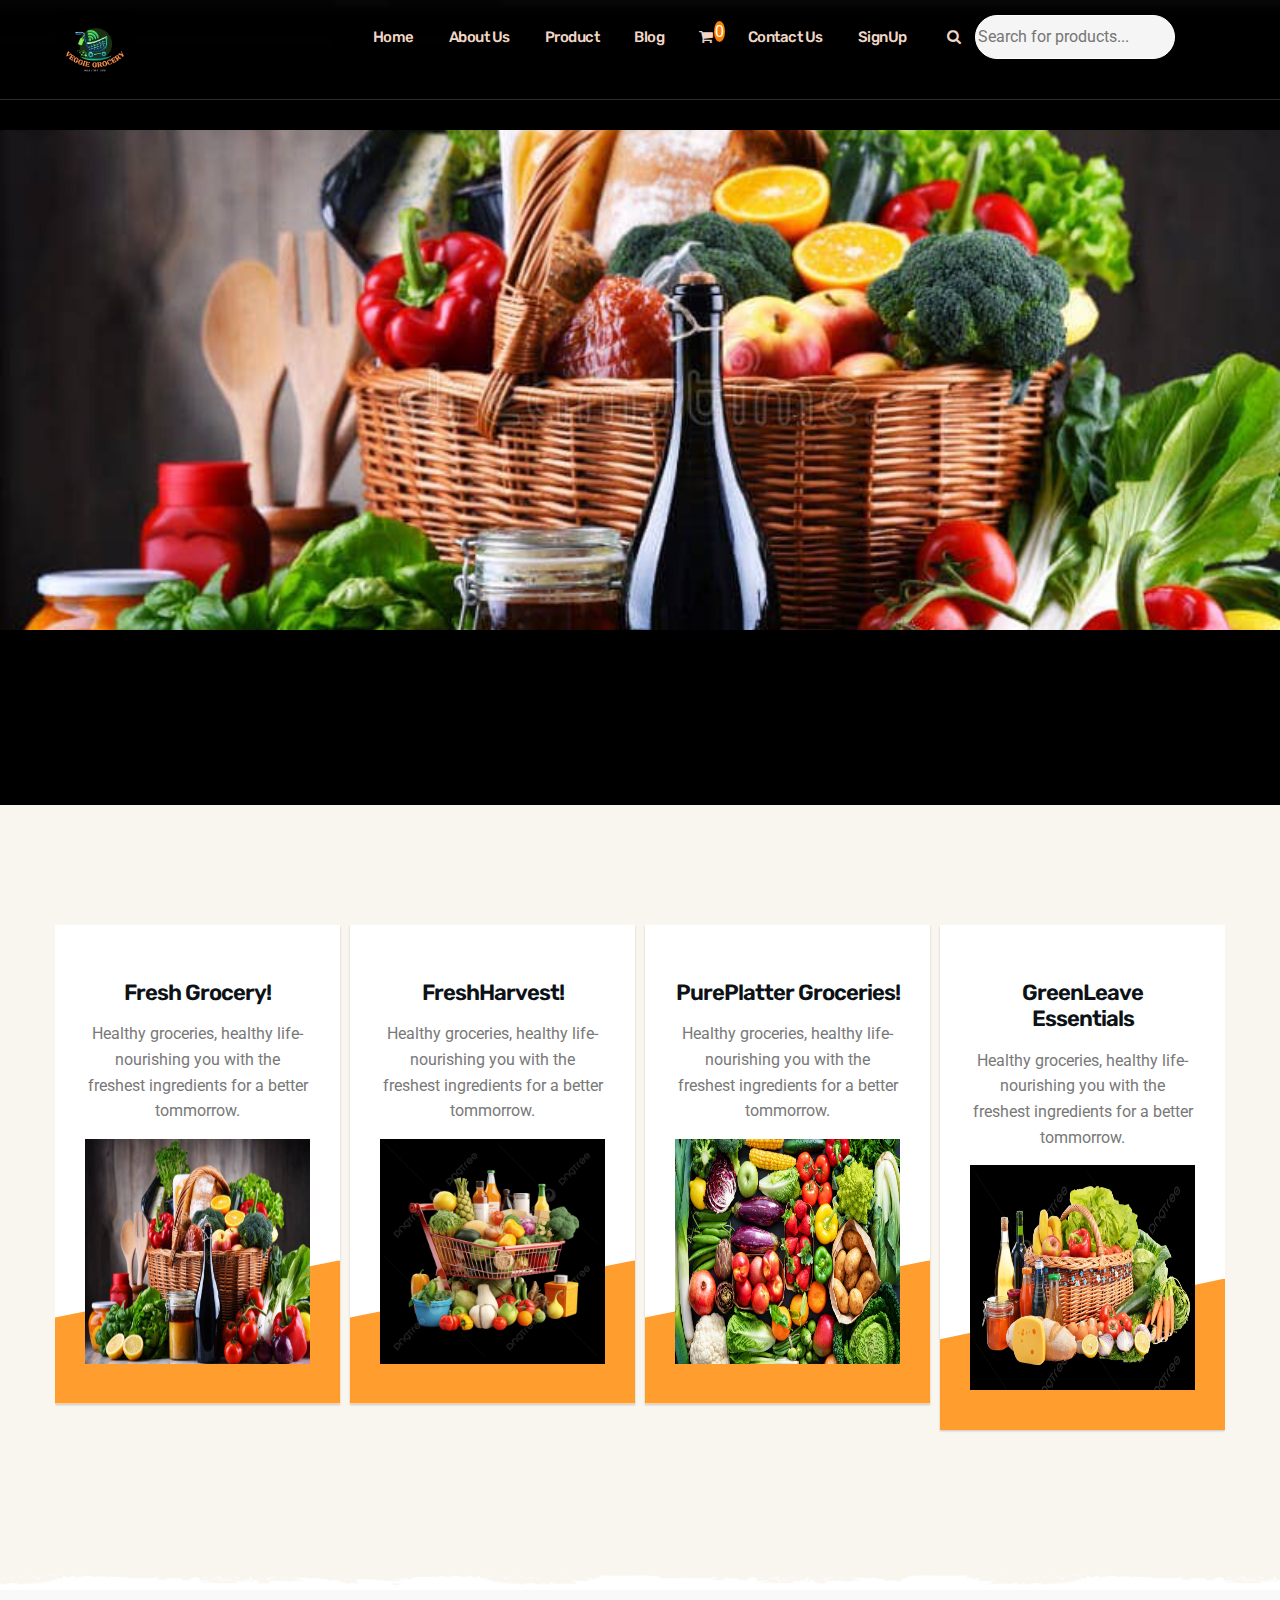
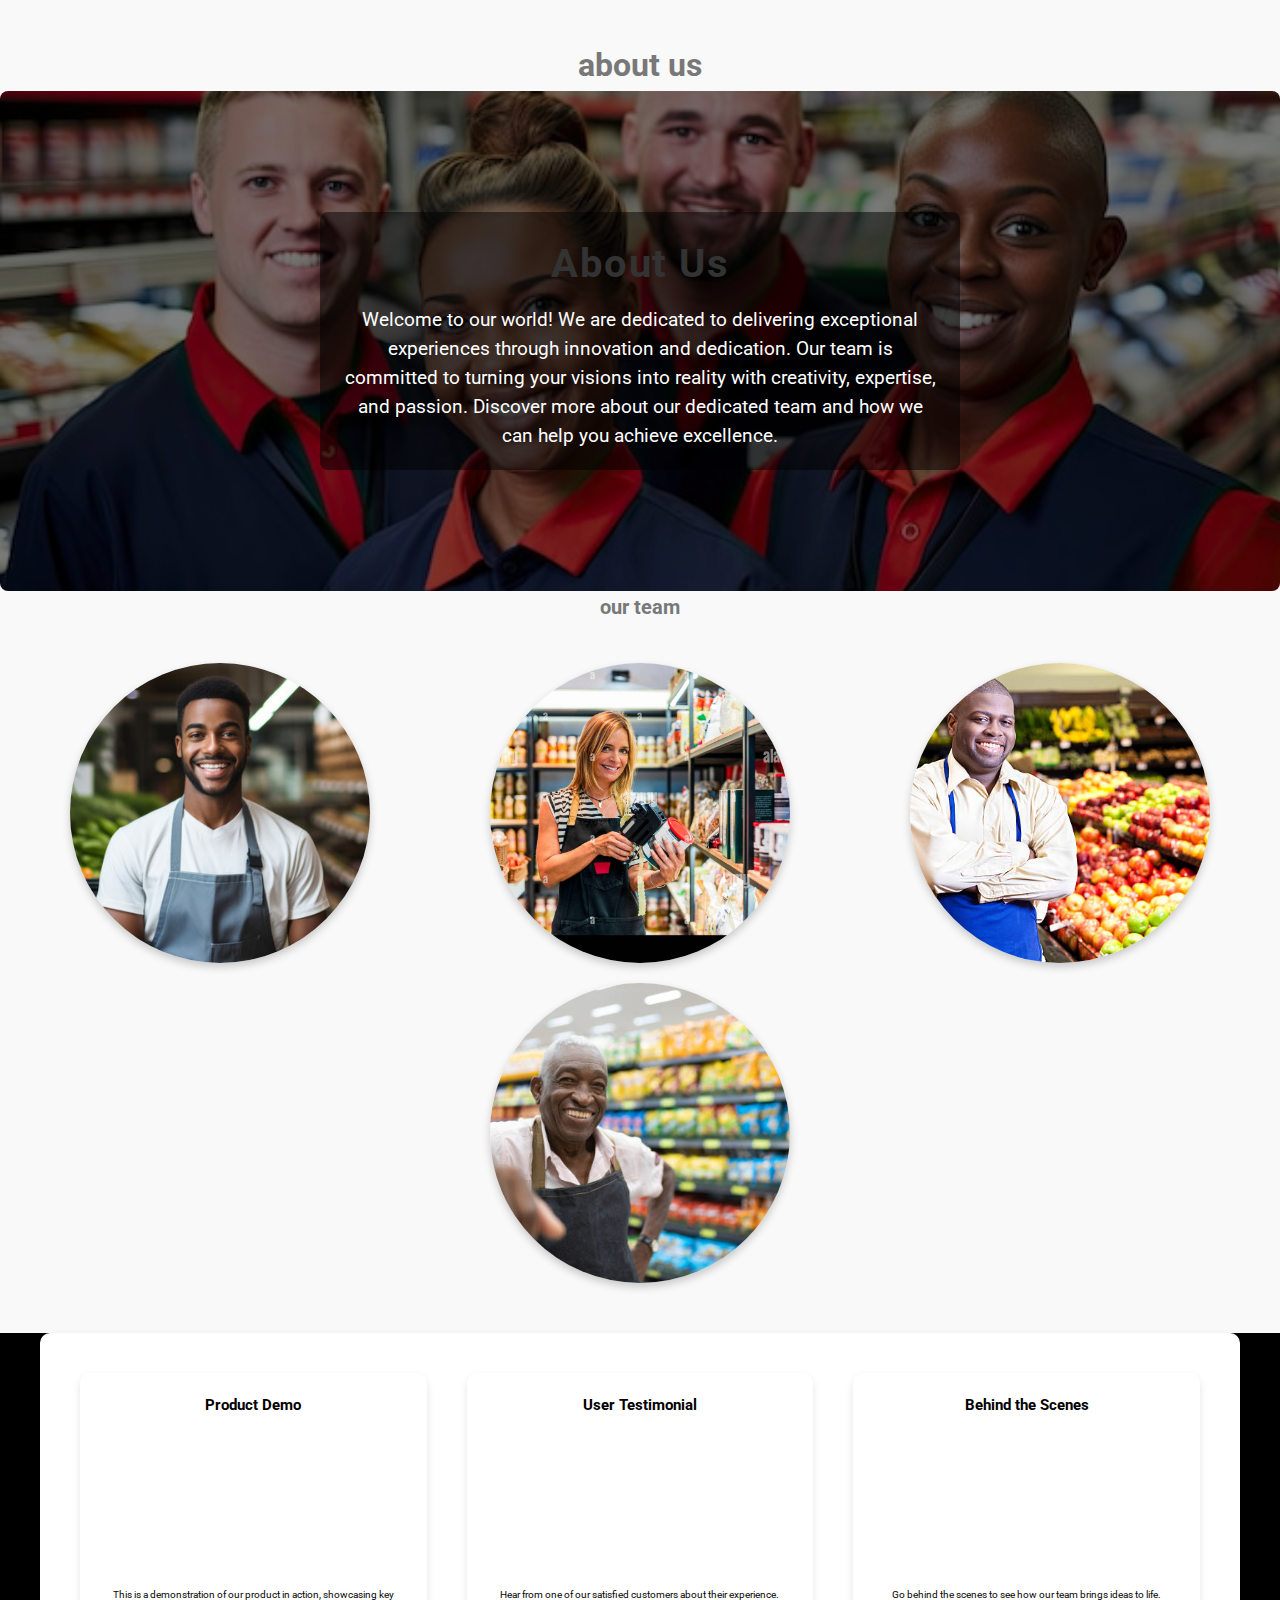
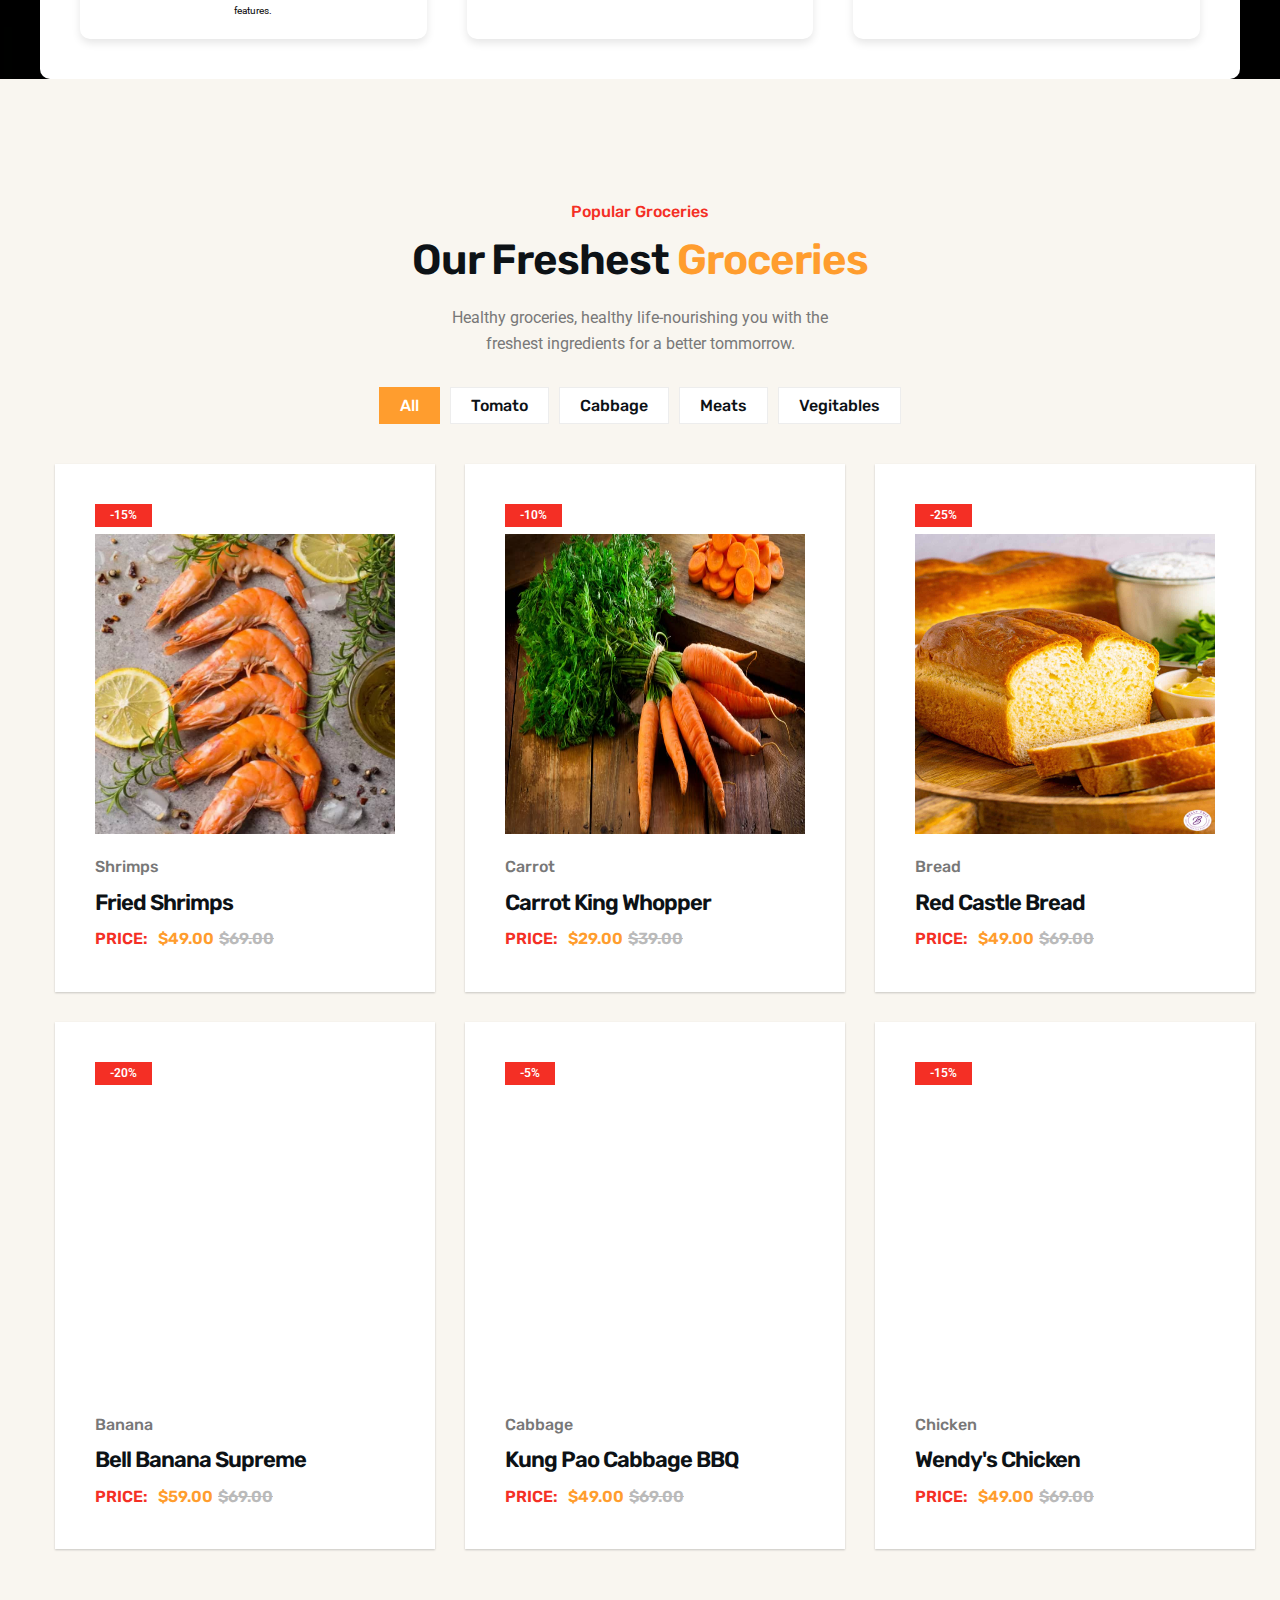
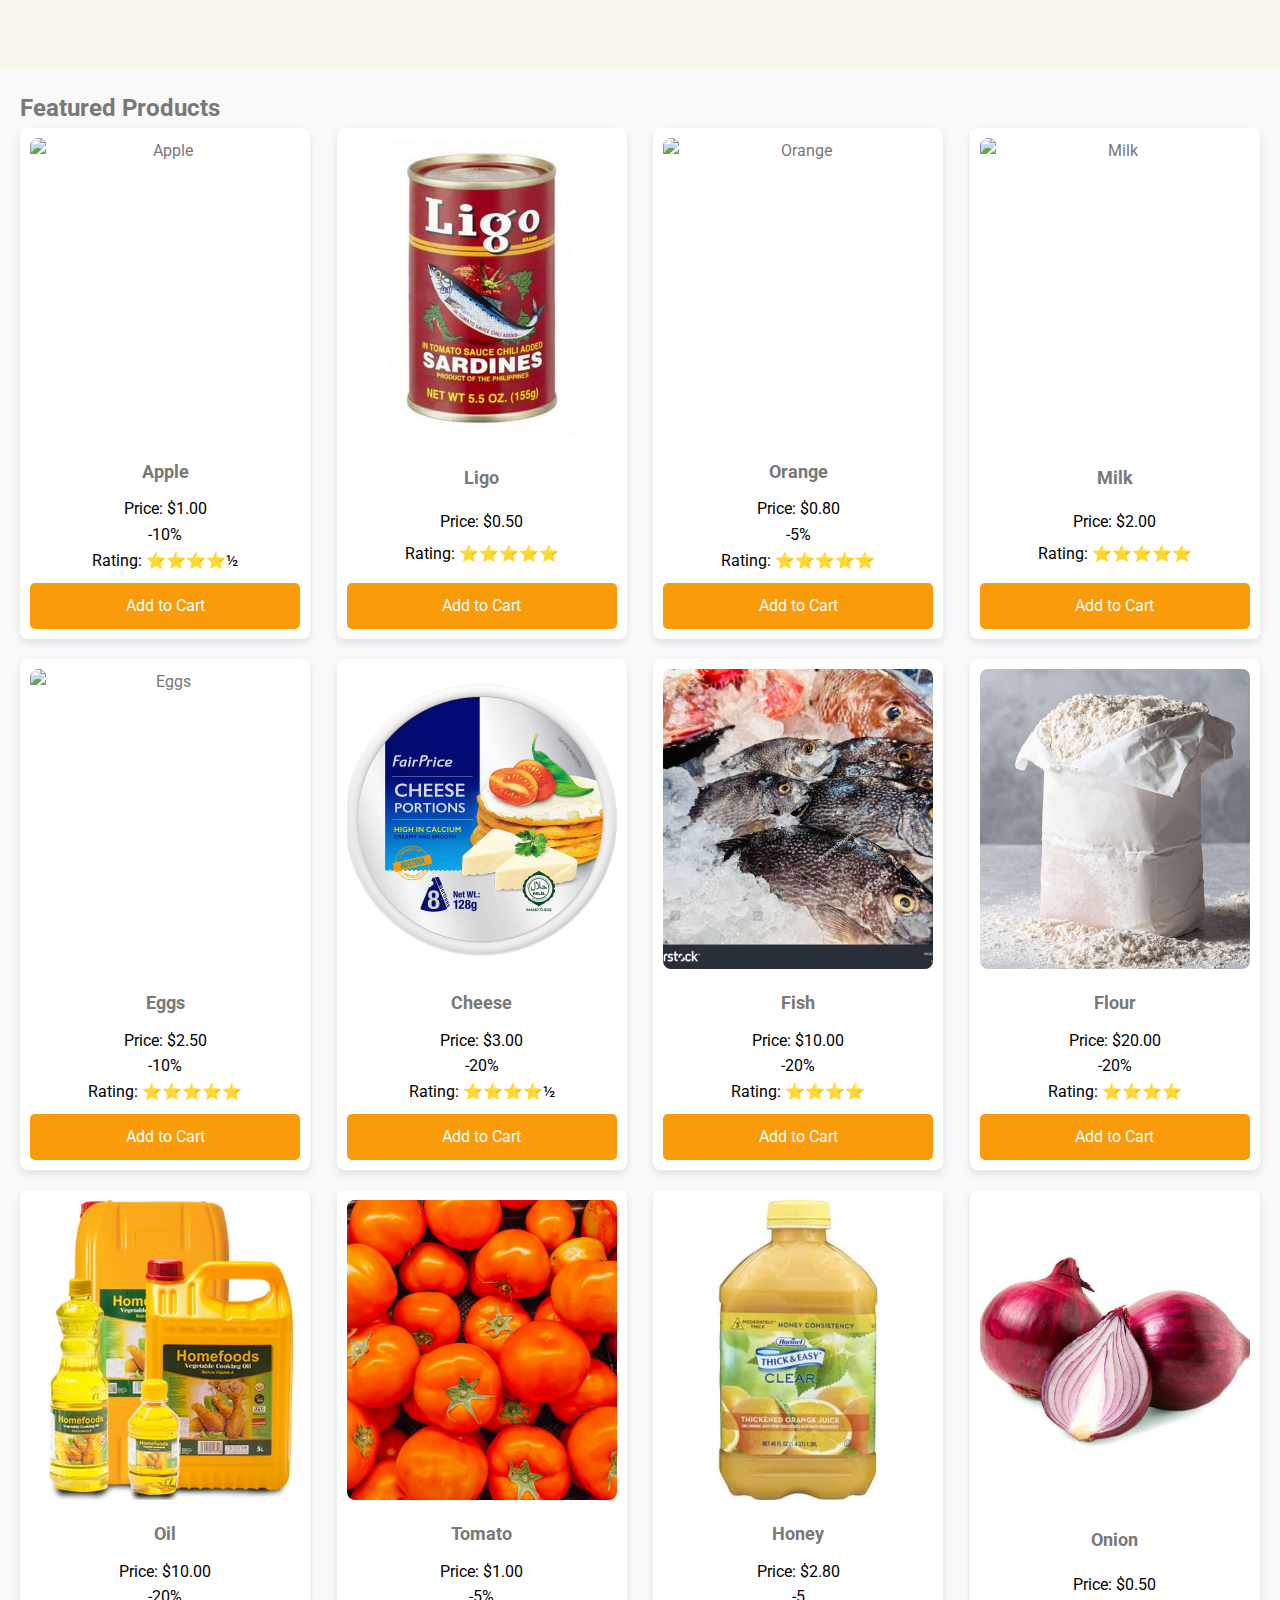
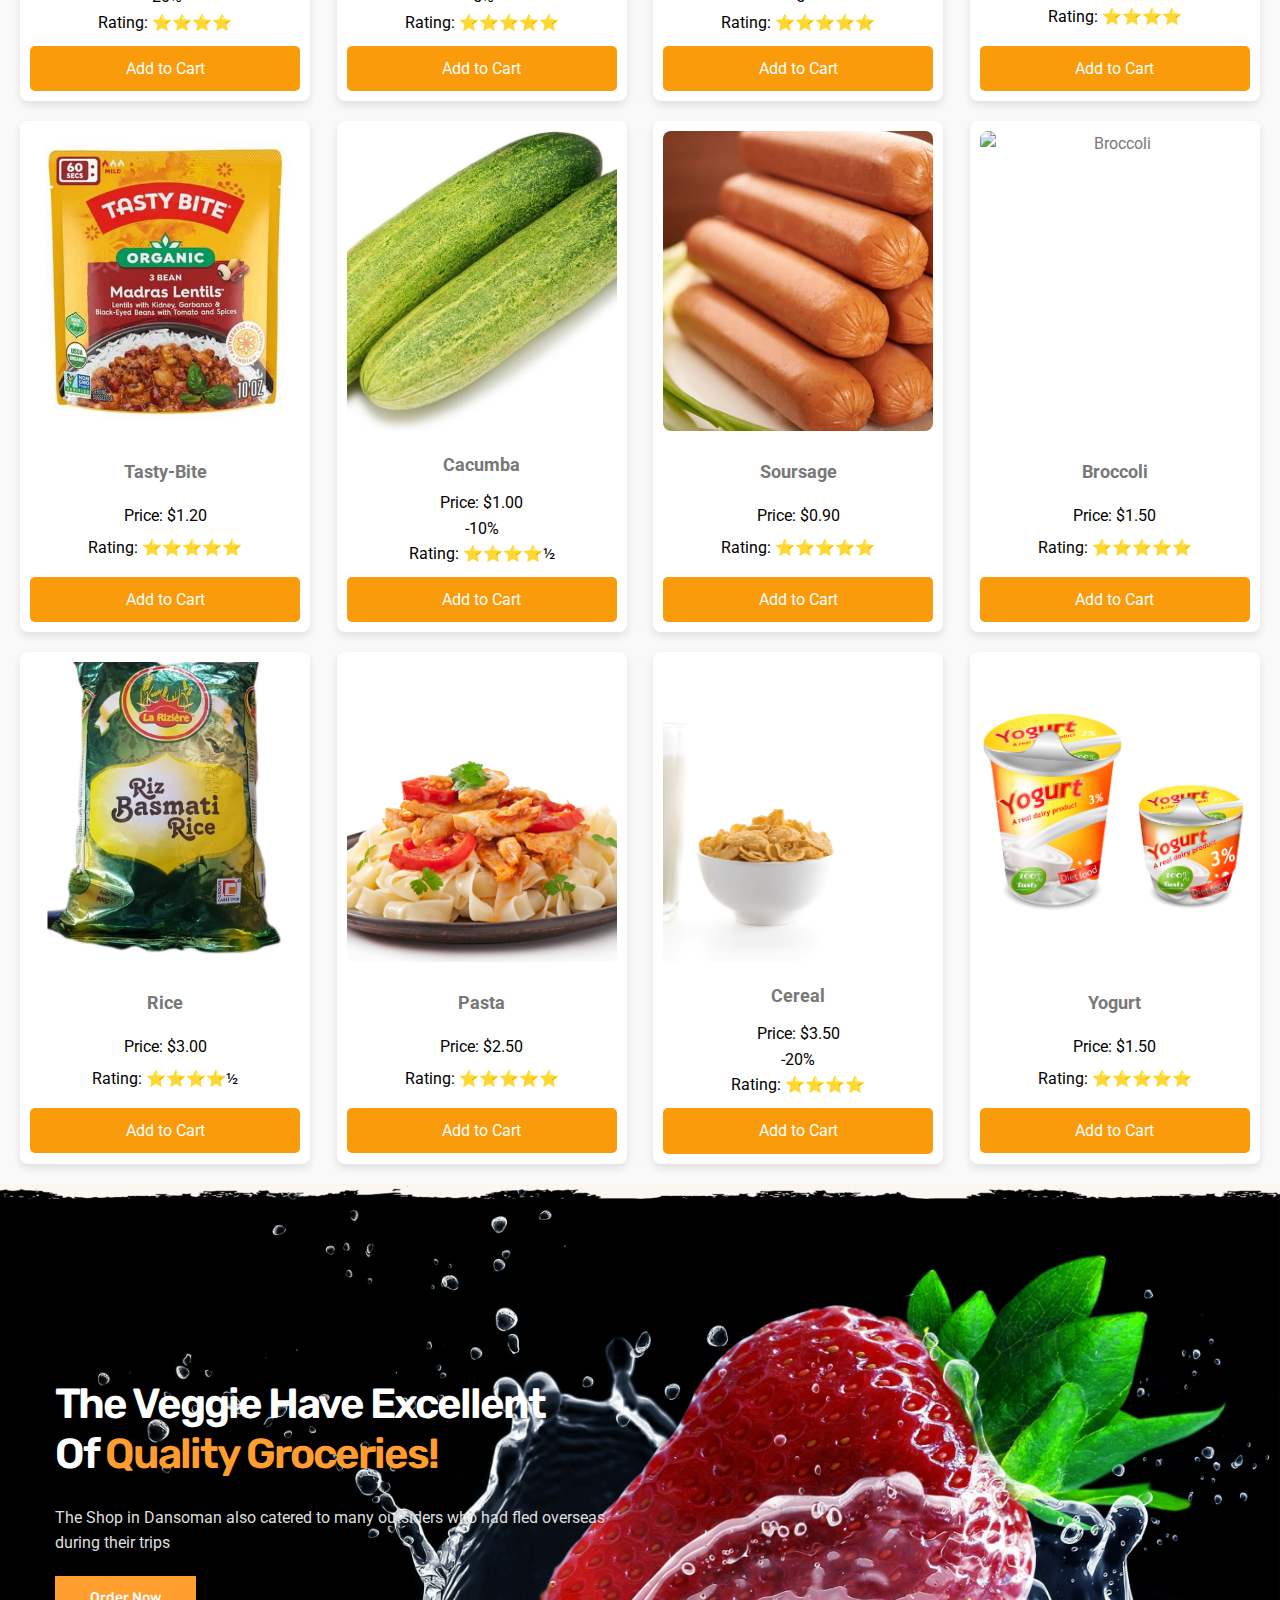
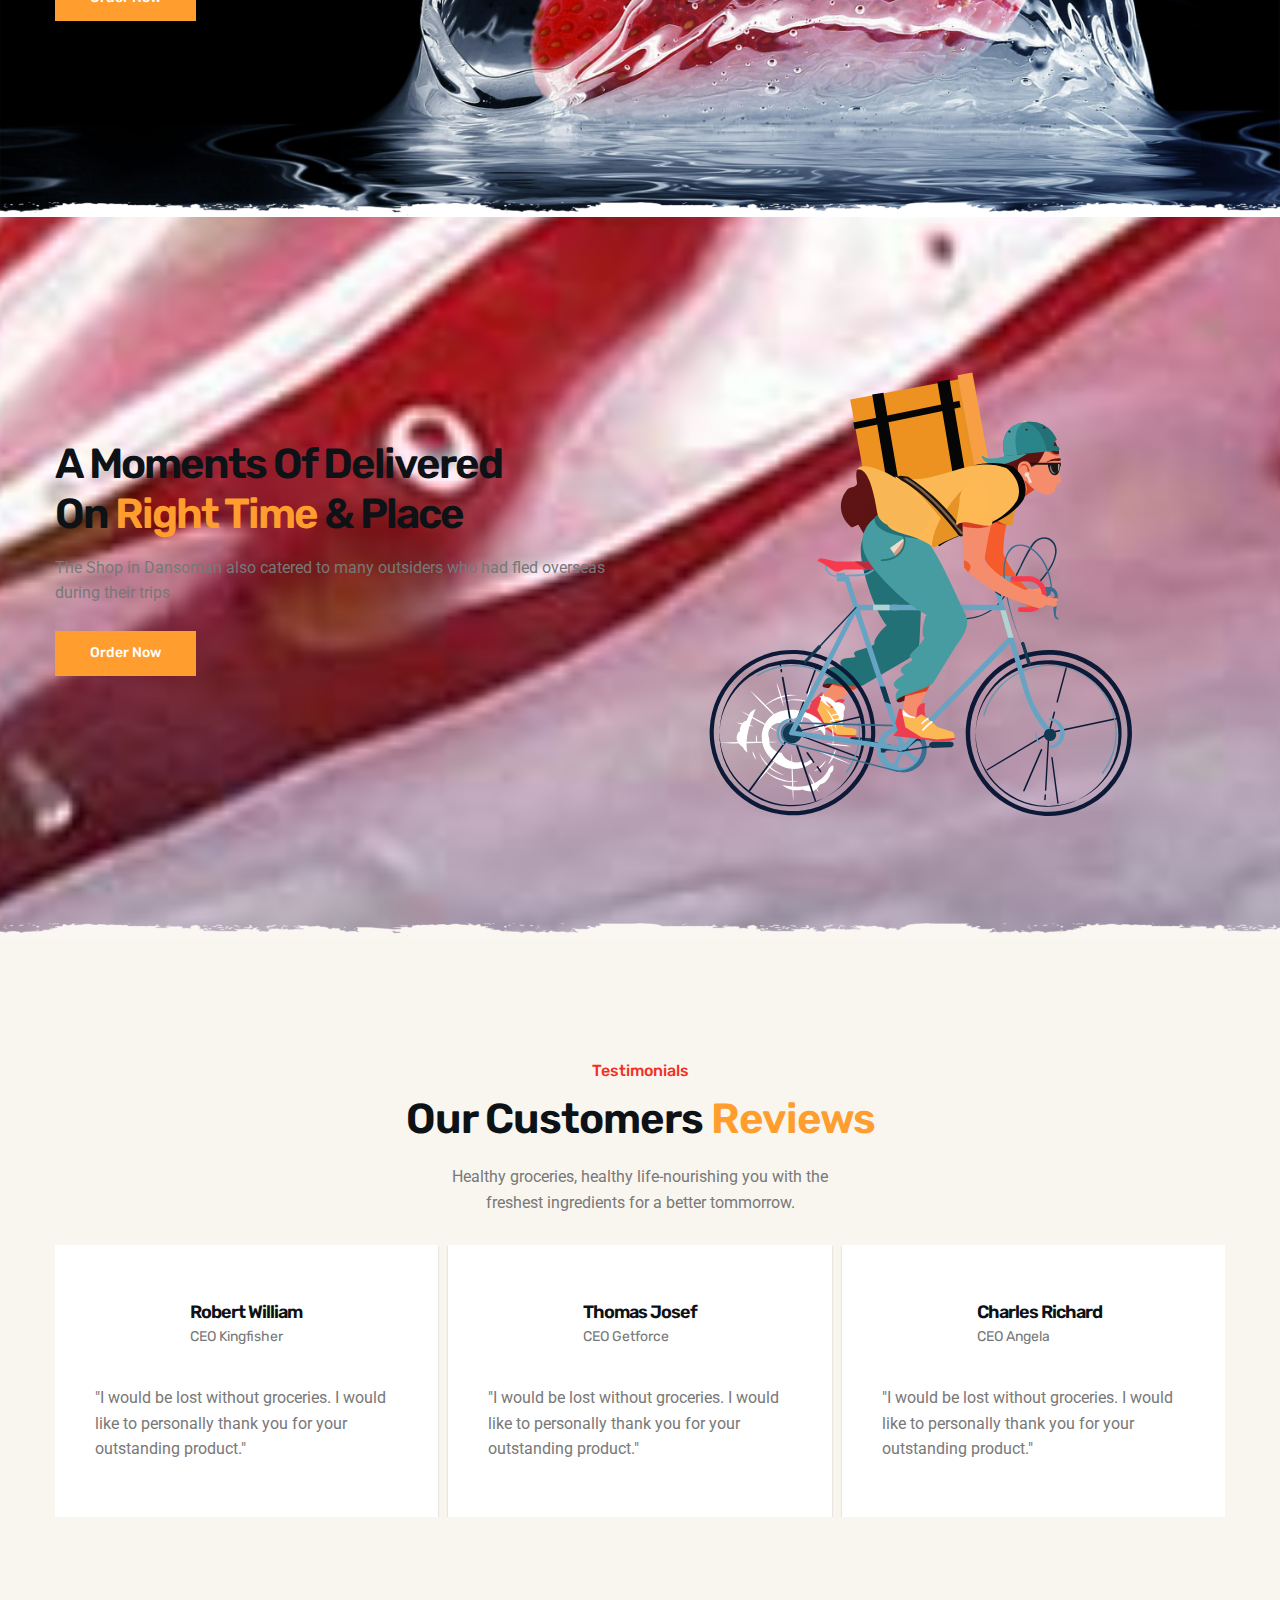
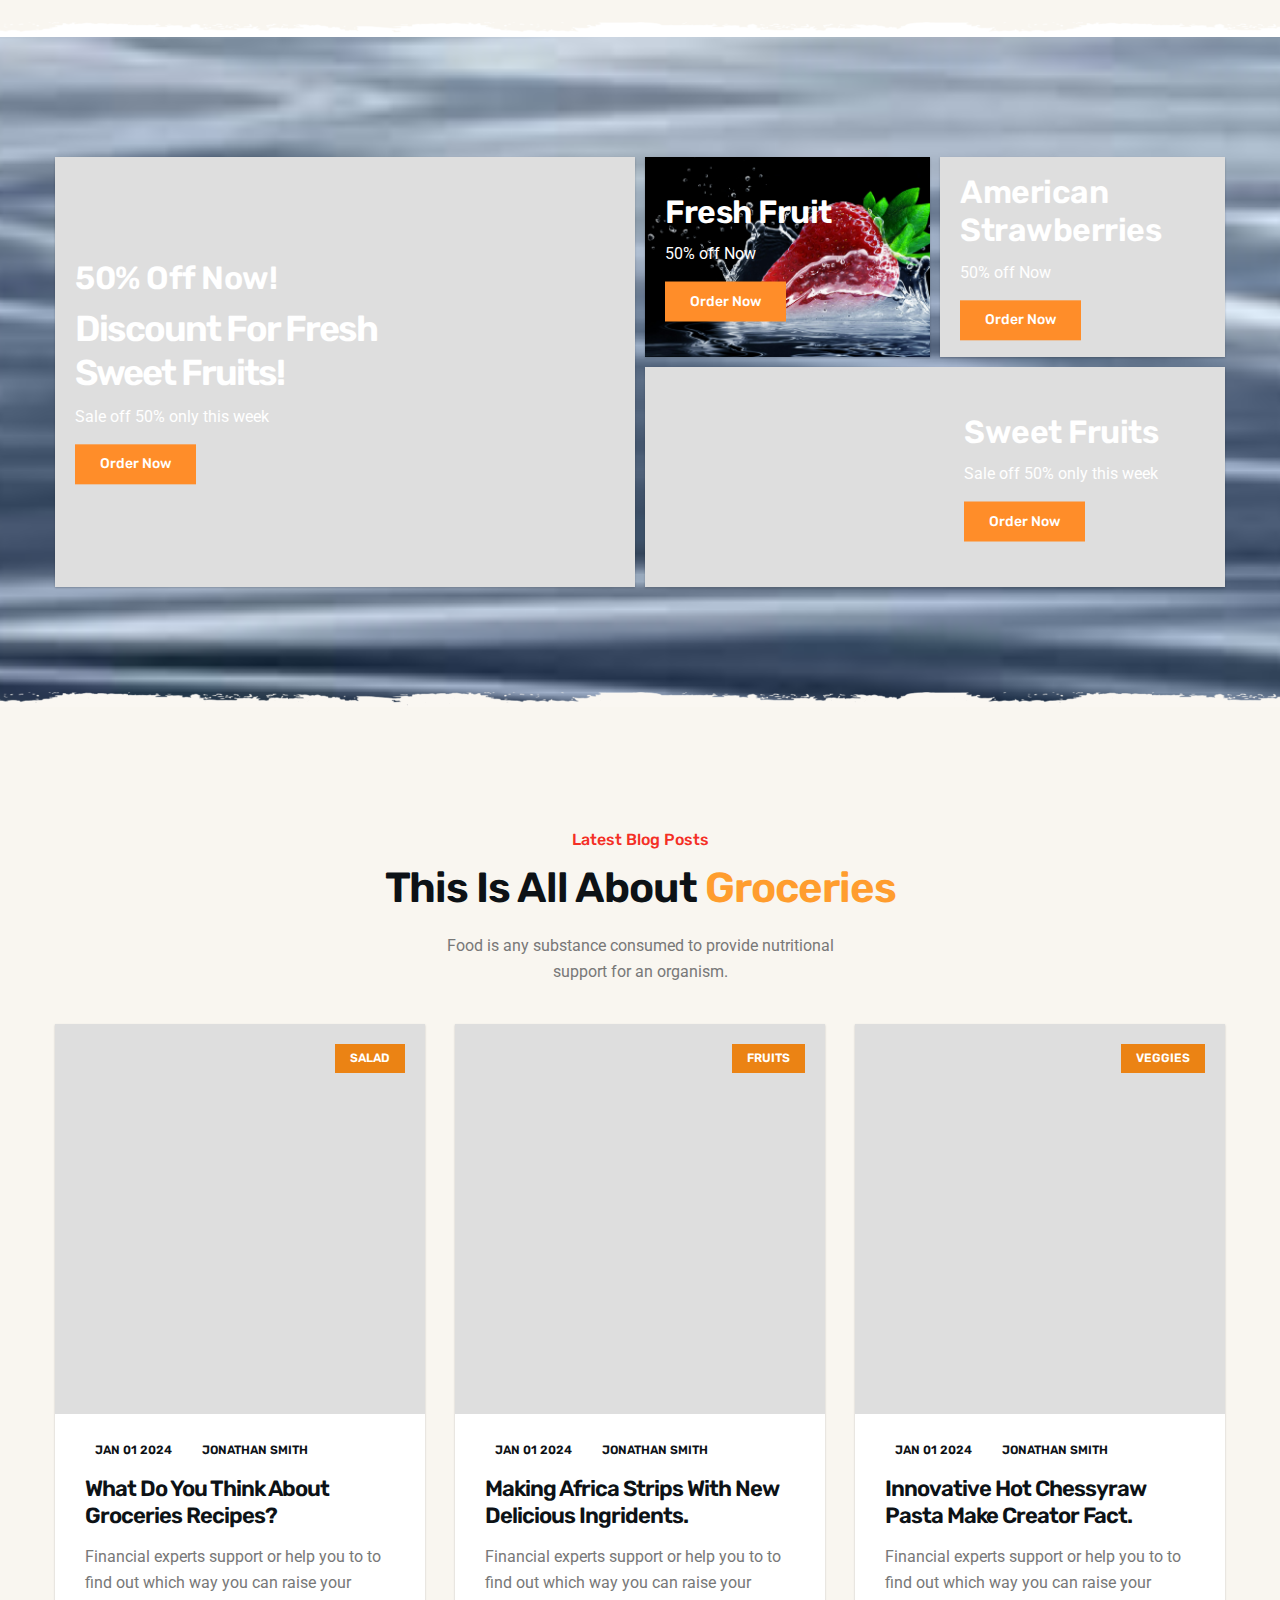
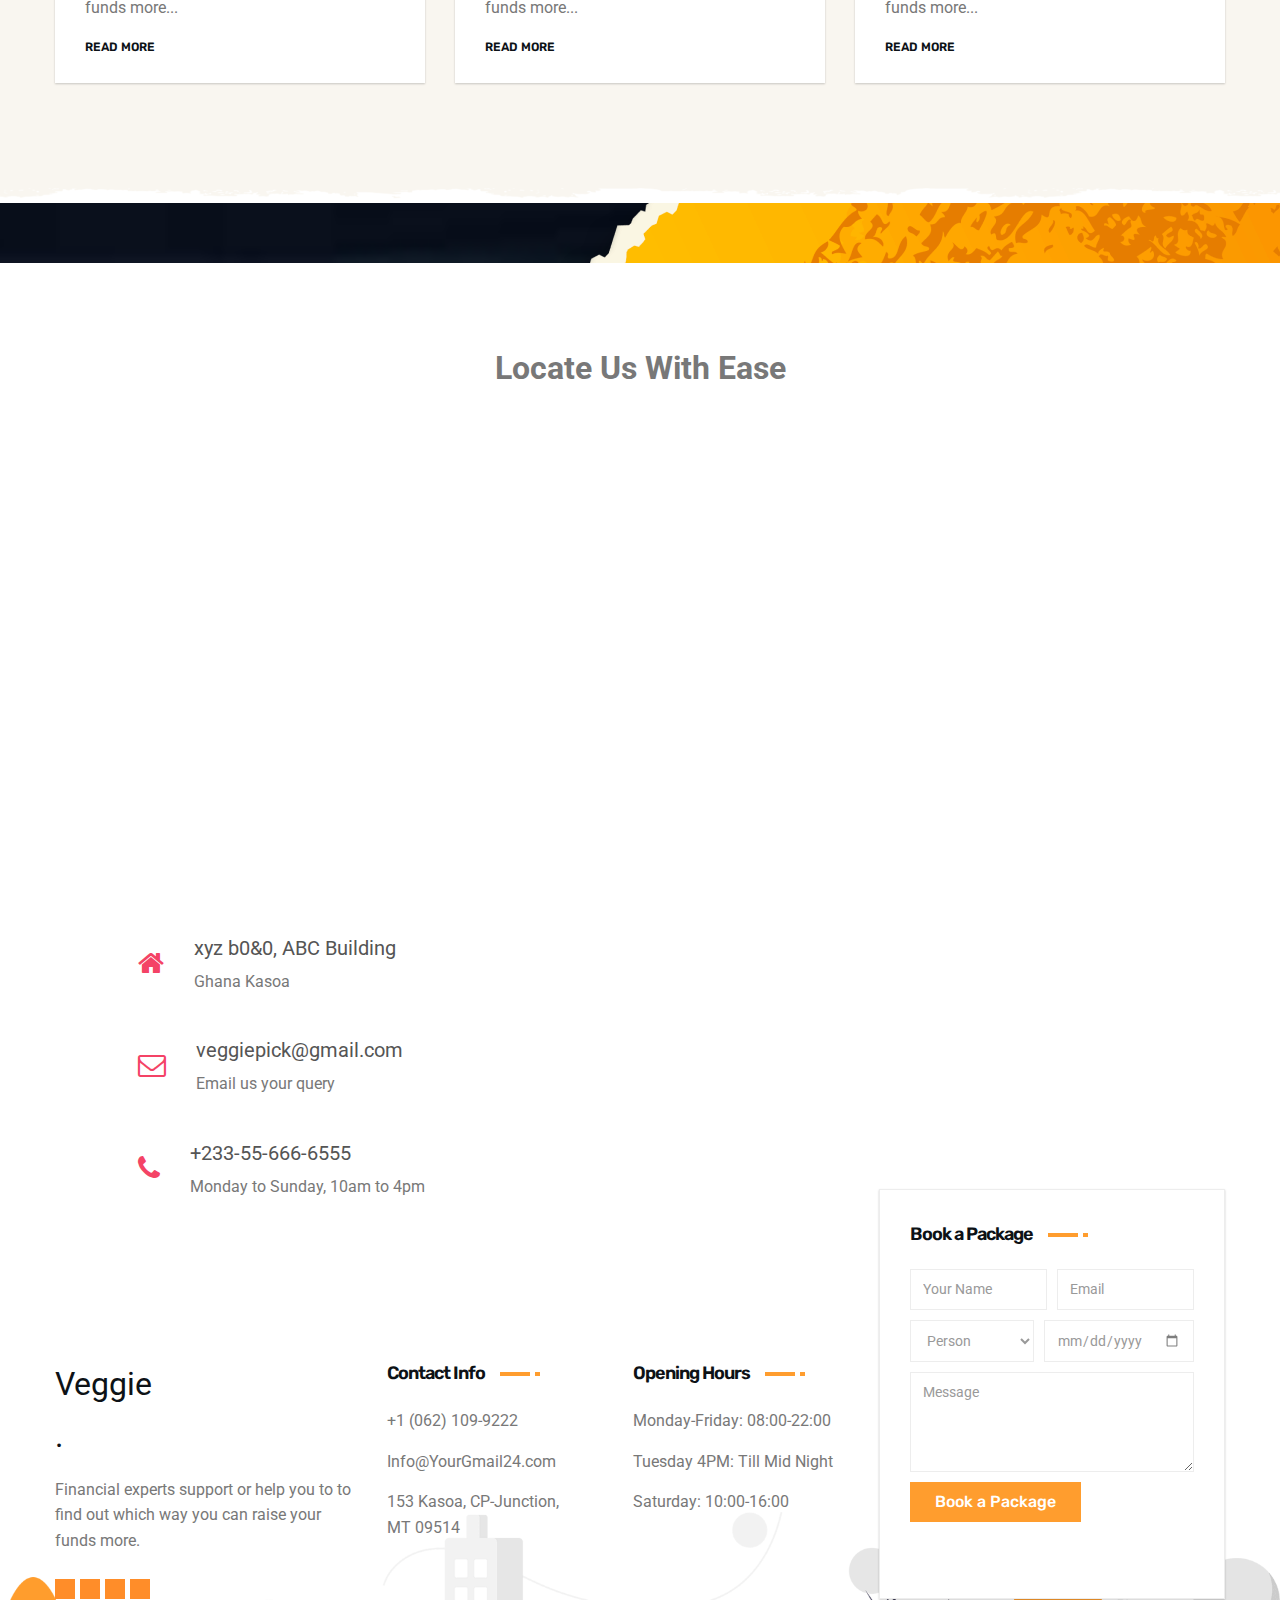
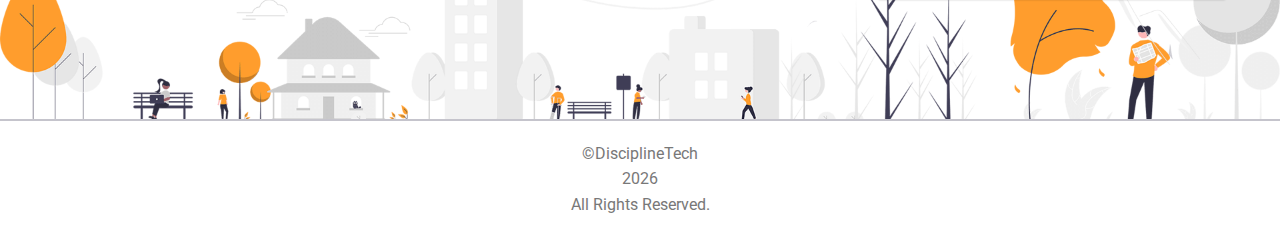
==== commit d5b8d0fc: "Fixed navbar issues and optimized search popup" ====
--- a/index.html
+++ b/index.html
@@ -7,7 +7,7 @@
   <meta name="viewport" content="width=device-width, initial-scale=1.0">
   <meta name="description" content="Shop fresh groceries, fruits, vegetables, and more. Get discounts and fast delivery!">
   <meta name="keywords" content="grocery, fruits, vegetables, online shopping">
-  <meta name="author" content="Abudul Salam Sahadatu">
+  <meta name="author" content="Ismail Ibrahim Mensah">
   <title>Veggie - Supper Marvelous Groceries in town!</title>
     <!-- Google Analytics -->
     <script async src="https://www.googletagmanager.com/gtag/js?id=GA_TRACKING_ID"></script>
@@ -63,7 +63,7 @@
   <div class="container">
 
     <h1>
-      <a href="#home" class="logo" aria-label="Go to Home"><img src="/images/our logo.jpg"  alt="logo"></a>
+      <a href="#home" class="logo" aria-label="Go to Home"><img src="/images/OfficialLogo.png"  alt="logo"></a>
     </h1>
 
     <nav class="navbar" data-navbar>
@@ -210,27 +210,7 @@
                   <img src="images/TOMATOES.jpg " alt="Grocery 5">
               </div>
           </div>
-          <button id="hero-btn">Fresh Veggies</button>
-          <div id="grocery-list-popup">
-              <ul>
-                  <li>Broccoli</li>
-                  <li>Pineapple</li>
-                  <li>Mango</li>
-                  <li>Onion</li>
-                  <li>Ginger</li>
-              </ul>
-          </div>
-      
-         
-              
-                <div class="text-container">
-                  <p class="hero-text">Discover the unparalleled freshness and quality of our premium groceries.</p>
-                       <p>Our handpicked selection ensures that only the finest ingredients make it to your kitchen,<br> 
-                       delivering exceptional taste and nutrition with every bite. Experience the ultimate in freshness and flavor today!</p>
-                </div>
-                <button class="check-button">Check Me Out</button>
-      
-          </div>
+          
       </section>
 
 
@@ -1522,7 +1502,7 @@
     <div class="footer-bottom">
       <div class="container">
         <p class="copyright-text">
-          &copy; 2022 <a href="#" class="copyright-link">DisciplineTech</a> All Rights Reserved.
+          &copy;DisciplineTech <span id="currentYear"></span>All Rights Reserved.
         </p>
       </div>
     </div>
--- a/assets/css/style.css
+++ b/assets/css/style.css
@@ -261,7 +261,7 @@
   padding-block-end: 40px;
 }
 
-.has-scrollbar::-webkit-scrollbar { height: 12px; }
+.has-scrollbar::-webkit-scrollbar { height: 15px; }
 
 .has-scrollbar::-webkit-scrollbar-button { width: calc(25% - 40px); }
 
@@ -329,7 +329,7 @@
   --color: var(--white);
   --btn-color: var(--champagne-pink);
   position: absolute;
-  height: 150px;
+  height: 100px;
   display: flex;
   align-items: center;
   padding: 0 20px;
@@ -364,8 +364,8 @@
 
 .header .container img{
   height: auto;
-  max-width: 100%;
-  width: 150px;
+  max-width: 80%;
+  width: 100px;
   object-fit: contain;
   border-radius: 10px;
 }
@@ -383,6 +383,8 @@
 }
 
 .line {
+  position: relative;
+  left: 300px;
   width: 10px;
   height: 3px;
   background-color: var(--btn-color);
@@ -403,9 +405,9 @@
 .navbar {
   position: absolute;
   top: 100%;
-  left: 50%;
+  left: 70%;
   transform: translateX(-50%);
-  width: calc(100% - 30px);
+  width: calc(80% - 100px);
   background-color: var(--white);
   padding-inline: 20px;
   box-shadow: var(--shadow-1);
@@ -416,7 +418,7 @@
 }
 
 .navbar.active {
-  height: 373px;
+  height: 375px;
   visibility: visible;
 }
 
@@ -437,13 +439,13 @@
 
   /* Styles for the cart notification */
   #cart-notification {
-    background-color: red;
+    background-color: rgb(255, 128, 0);
     color: white;
     border-radius: 50%;
     padding: 1px 1px;
     position: relative;
-    top: -50px;
-    right: -35px;
+    top: -40px;
+    right: -30px;
     display: initial;
   }
   
@@ -465,7 +467,7 @@
     display: none;
     align-items: center;
     box-shadow: 0 4px 8px rgba(0, 0, 0, 0.1);
-    z-index: 999;
+    z-index: 1000;
     width: 5%;
   }
   
@@ -826,18 +828,11 @@
 }
 
 
-
-
-
-
-
-
-
 /* Hero Section */
 #hero {
   position: relative;
   width: 100%;
-  height: 70vh;
+  height: 75vh;
   overflow: hidden;
   display: flex;
   align-items: center;
@@ -855,13 +850,13 @@
 
 .slides {
   display: flex;
-  width: 500%;
-  height: 100%;
-  animation: slide 5s infinite;
+  width:500%;
+  height: 500px;
+  animation: slide 15s infinite;
 }
 
 .slides img {
-  width: 70%;
+  width: 80%;
   height: 100%;
   object-fit: cover;
 }
@@ -879,116 +874,6 @@
   100% {transform: translateX(-80%);}
 }
 
-/* Hero Button */
-#hero-btn {
-  margin-bottom: 400px;
-  position: relative;
-  z-index: 10;
-  padding: 15px 30px;
-  background-color: #007bff;
-  color: #fff;
-  border: none;
-  border-radius: 50%;
-  cursor: pointer;
-  transition: transform 0.3s ease;
-}
-
-#hero-btn:hover {
-  transform: translateY(-5px);
-}
-
-
-
-
-/* Pop-up List */
-#grocery-list-popup {
-  position: absolute;
-  top: 60px;
-  background-color: #fff;
-  padding: 10px;
-  border-radius: 5px;
-  box-shadow: 0 4px 8px rgba(0, 0, 0, 0.1);
-  z-index: 10;
-}
-
-#grocery-list-popup ul {
-  list-style-type: none;
-  margin: 0;
-  padding: 0;
-}
-
-#grocery-list-popup ul li {
-  padding: 5px 0;
-  font-weight: bold;
-  opacity: 0;
-  animation: popUpInOut 2s ease-in-out infinite;
-}
-
-/* Pop-up and Pop-in Animation */
-@keyframes popUpInOut {
-  0%, 100% {
-      opacity: 0;
-      transform: translateY(10px);
-  }
-  50% {
-      opacity: 1;
-      transform: translateY(0);
-  }
-}
-
-#grocery-list-popup ul li:nth-child(1) {
-  animation-delay: 0s;
-}
-
-#grocery-list-popup ul li:nth-child(2) {
-  animation-delay: 0.4s;
-}
-
-#grocery-list-popup ul li:nth-child(3) {
-  animation-delay: 0.8s;
-}
-
-#grocery-list-popup ul li:nth-child(4) {
-  animation-delay: 1.2s;
-}
-
-#grocery-list-popup ul li:nth-child(5) {
-  animation-delay: 1.6s;
-}
-
-.text-container {
-  position: absolute;
-  left: 0;
-  transform: translateX(-100%);
-  animation: spreadText 2s forwards;
-  color: #fff; /* Adjust text color as needed */
-  padding: 20px;
-}
-
-.hero-text{
-  font-size: 1.5rem;
-  line-height: 1.5;
-}
-
-.check-button {
-  position: absolute;
-  bottom: 20px;
-  left: 20px;
-  background-color: #007bff; /* Adjust button color */
-  color: #fff;
-  border: none;
-  padding: 10px 20px;
-  font-size: 1rem;
-  cursor: pointer;
-  border-radius: 5px;
-  transition: transform 0.3s ease-in-out, background-color 0.3s ease-in-out;
-}
-
-.check-button:hover {
-  transform: scale(1.1);
-  background-color: #0056b3; /* Adjust hover color */
-}
-
 @keyframes spreadText {
   0% {
     transform: translateX(-100%);
@@ -1005,8 +890,9 @@
 }
 
 
-
-
+/*-----------------------------------*\
+  #HERO
+\*-----------------------------------*/
 
 .hero-banner { display: none; }
 
@@ -1014,85 +900,9 @@
   background-repeat: no-repeat;
   background-size: cover;
   background-position: center;
-  padding-block: 20px 50px;
+  padding-block: 130px 60px;
   text-align: center;
 }
-
-.hero-subtitle {
-  color: var(--dark-orange);
-  font-family: var(--ff-shadows-into-light);
-  font-size: var(--fs-3);
-  letter-spacing: 1px;
-  margin-block-end: 25px;
-}
-
-.hero-title {
-  color: var(--champagne-pink);
-  max-width: 12ch;
-  margin-inline: auto;
-}
-
-.hero-text {
-  color: var(--desert-sand);
-  margin-block: 15px 30px;
-  max-width: 44ch;
-  margin-inline: auto;
-}
-
-.hero .btn { margin-inline: auto; }
-
-.hero .btn:is(:hover, :focus) {
-  background-color: var(--white);
-  color: var(--black);
-}
-
-
-
-
-/*-----------------------------------*\
-  #HERO
-\*-----------------------------------*/
-
-.hero-banner { display: none; }
-
-.hero {
-  background-repeat: no-repeat;
-  background-size: cover;
-  background-position: center;
-  padding-block: 145px 60px;
-  text-align: center;
-}
-
-.hero-subtitle {
-  color: var(--dark-orange);
-  font-family: var(--ff-shadows-into-light);
-  font-size: var(--fs-3);
-  letter-spacing: 1px;
-  margin-block-end: 25px;
-}
-
-.hero-title {
-  color: var(--champagne-pink);
-  max-width: 12ch;
-  margin-inline: auto;
-}
-
-.hero-text {
-  color: var(--desert-sand);
-  margin-block: 15px 30px;
-  max-width: 44ch;
-  margin-inline: auto;
-}
-
-.hero .btn { margin-inline: auto; }
-
-.hero .btn:is(:hover, :focus) {
-  background-color: var(--white);
-  color: var(--black);
-}
-
-
-
 
 
 /*-----------------------------------*\
@@ -1286,7 +1096,7 @@
   transform: translateX(-50%);
   background-color: rgba(0, 0, 0, 0.7);
   color: #fff;
-  padding: 10px;
+  padding: 75px;
   text-align: center;
   width: 100%;
   transition: opacity all 0.3s;
@@ -1300,6 +1110,7 @@
 .member-info h2 {
   margin: 0;
   font-size: 1em;
+  color:#218838;
 }
 
 .member-info p {
@@ -1336,7 +1147,7 @@
 /* Heading above the video */
 .video-title {
   font-size: 1.5rem;
-  color: #333;
+  color: #020000;
   margin-bottom: 10px;
   text-align: center;
 }
@@ -1344,7 +1155,7 @@
 /* Caption under the video */
 .video-caption {
   font-size: 1rem;
-  color: #666;
+  color: #060606;
   margin-top: 10px;
   text-align: center;
 }
@@ -1551,7 +1362,7 @@
 
 .product p {
   font-size: 16px;
-  color: #333;
+  color: #020000;
 }
 
 /* Update for Add to Cart button */
@@ -1678,9 +1489,6 @@
   transform: translateX(-80px);
   transition: var(--transition-2);
 }
-
-
-
 
 
 /*-----------------------------------*\
